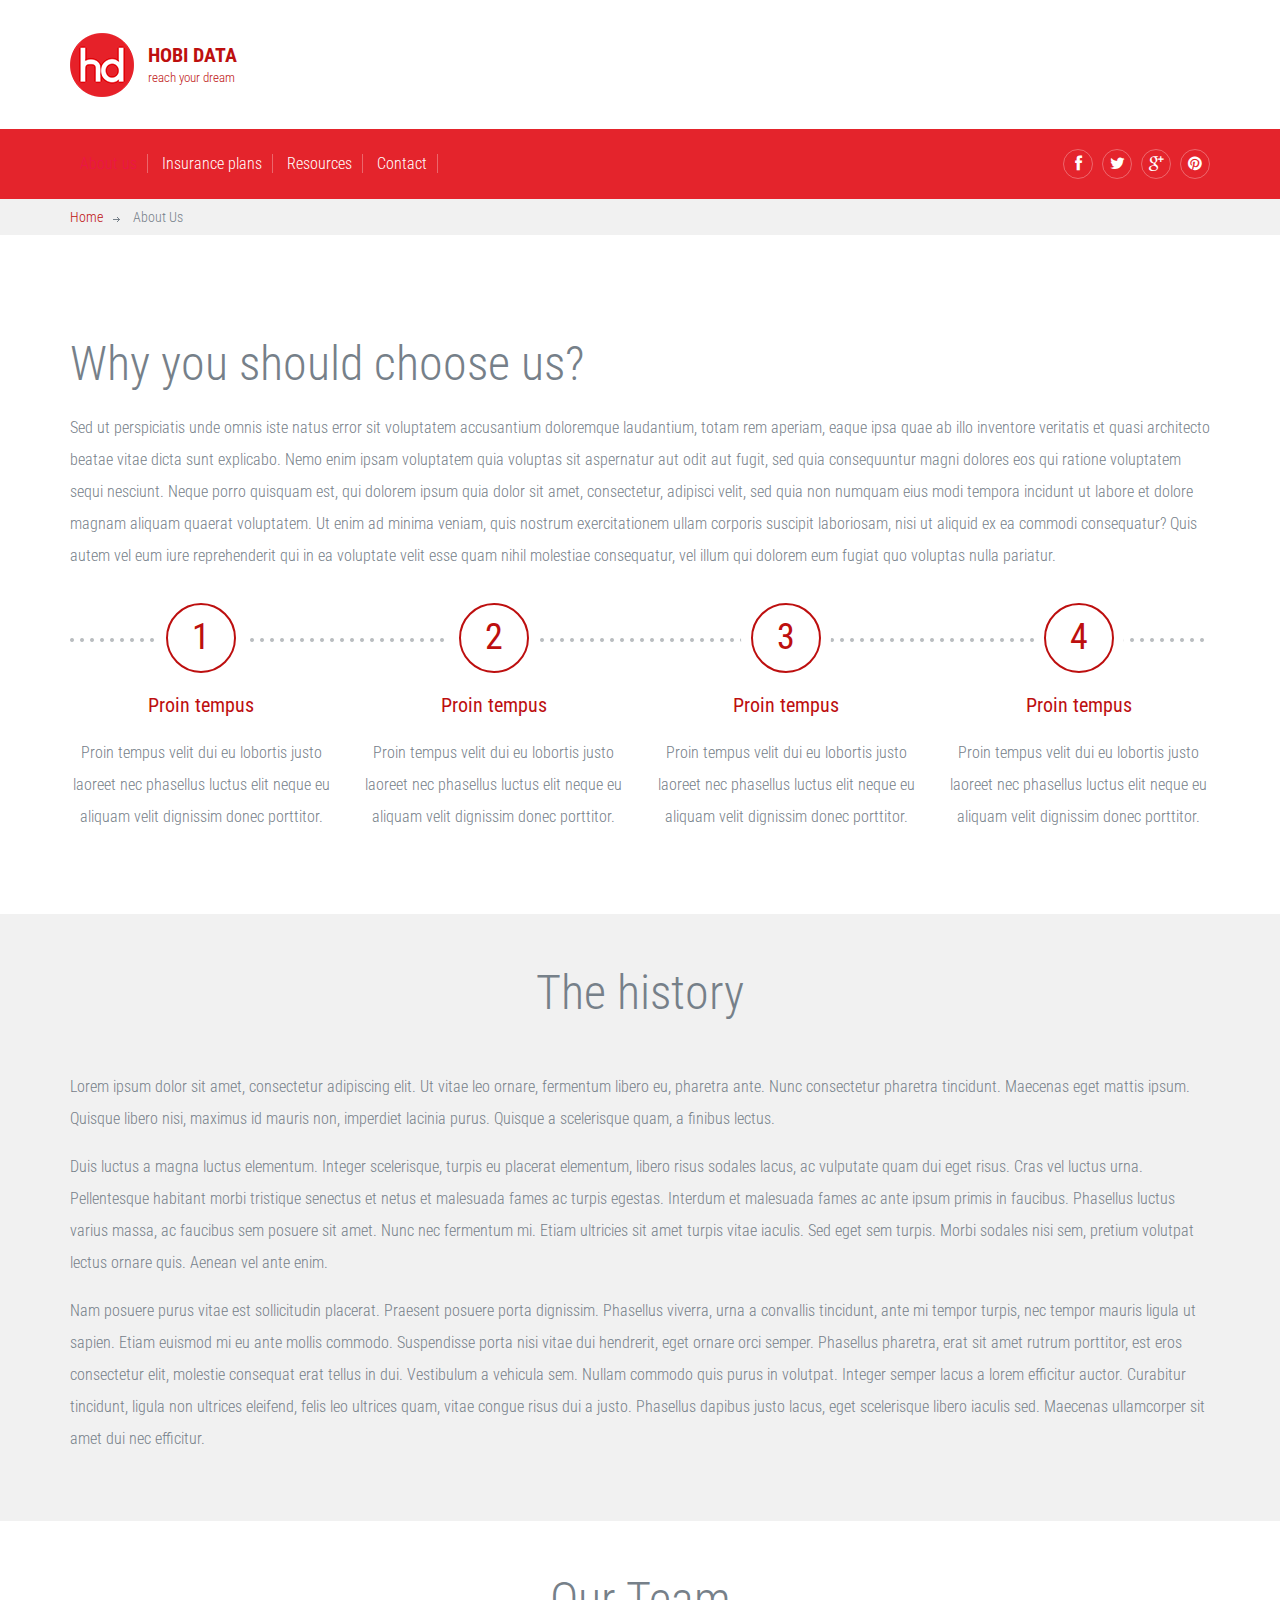
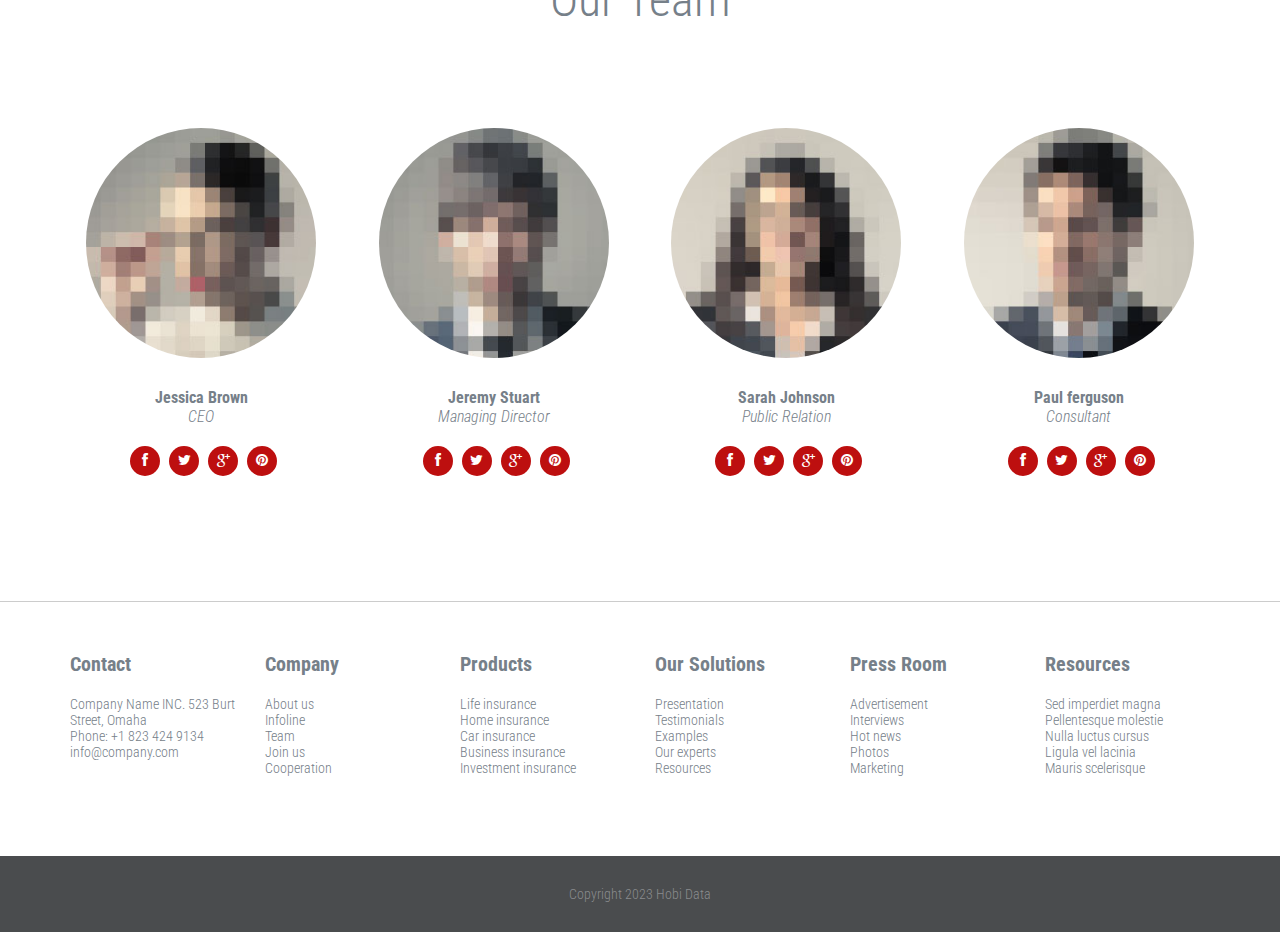
==== about.html @ a6afeb2b "Add files via upload" ====
<!DOCTYPE html>
<html lang="en">
	<head>
		<meta charset="UTF-8">
		<meta http-equiv="X-UA-Compatible" content="IE=edge">
		<meta name="viewport" content="width=device-width, initial-scale=1.0,maximum-scale=1">
		
		<title>Hobi Data | About Us</title>

		<!-- Loading third party fonts -->
		<link href="http://fonts.googleapis.com/css?family=Roboto+Condensed:300,400,700|" rel="stylesheet" type="text/css">
		<link href="fonts/font-awesome.min.css" rel="stylesheet" type="text/css">
		<link href="fonts/lineo-icon/style.css" rel="stylesheet" type="text/css">

		<!-- Loading main css file -->
		<link rel="stylesheet" href="style.css">
		
		<!--[if lt IE 9]>
		<script src="js/ie-support/html5.js"></script>
		<script src="js/ie-support/respond.js"></script>
		<![endif]-->

	</head>


	<body>
		
		<div id="site-content">
			<header class="site-header">
				<div class="top-header">
					<div class="container">
						<a href="index.html" id="branding">
							<img src="images/logo.png" alt="Company Name" class="logo">
							<div class="logo-text">
								<h1 class="site-title">HOBI DATA</h1>
								<small class="description">reach your dream</small>
							</div>
						</a> <!-- #branding -->
					
						<!-- <div class="right-section pull-right">
							<a href="#" class="phone"><img src="images/icon-phone.png" class="icon">+1 823 424 9134</a>
					
							<form action="#" class="search-form">
								<input type="text" placeholder="Search...">
								<button type="submit"><img src="images/icon-search.png" alt=""></button>
							</form>
						</div> -->
					</div> <!-- .container -->
				</div> <!-- .top-header -->

				
				<div class="bottom-header">
					<div class="container">
						<div class="main-navigation">
							<button type="button" class="menu-toggle"><i class="fa fa-bars"></i></button>
							<ul class="menu">
								<li class="menu-item current-menu-item"><a href="about.html">About us</a></li>
								<li class="menu-item"><a href="insurance.html">Insurance plans</a></li>
								<li class="menu-item"><a href="resource.html">Resources</a></li>
								<li class="menu-item"><a href="contact.html">Contact</a></li>
							</ul> <!-- .menu -->
						</div> <!-- .main-navigation -->
						
						<div class="social-links">
							<a href="#"><i class="fa fa-facebook"></i></a>
							<a href="#"><i class="fa fa-twitter"></i></a>
							<a href="#"><i class="fa fa-google-plus"></i></a>
							<a href="#"><i class="fa fa-pinterest"></i></a>
						</div>
						
						<div class="mobile-navigation"></div>
					</div>
				</div>
				
			</header> <!-- .site-header -->


			<main class="main-content">
				<div class="breadcrumbs">
					<div class="container">
						<a href="index.html">Home</a>
						<span>About Us</span>
					</div>
				</div>

				<div class="page">
					<div class="fullwidth-block">
						<div class="container">
							<h1 class="entry-title">Why you should choose us?</h1>
							<p>Sed ut perspiciatis unde omnis iste natus error sit voluptatem accusantium doloremque laudantium, totam rem aperiam, eaque ipsa quae ab illo inventore veritatis et quasi architecto beatae vitae dicta sunt explicabo. Nemo enim ipsam voluptatem quia voluptas sit aspernatur aut odit aut fugit, sed quia consequuntur magni dolores eos qui ratione voluptatem sequi nesciunt. Neque porro quisquam est, qui dolorem ipsum quia dolor sit amet, consectetur, adipisci velit, sed quia non numquam eius modi tempora incidunt ut labore et dolore magnam aliquam quaerat voluptatem. Ut enim ad minima veniam, quis nostrum exercitationem ullam corporis suscipit laboriosam, nisi ut aliquid ex ea commodi consequatur? Quis autem vel eum iure reprehenderit qui in ea voluptate velit esse quam nihil molestiae consequatur, vel illum qui dolorem eum fugiat quo voluptas nulla pariatur.</p>
							
							<div class="features">
								<div class="feature-numbered">
									<div class="num">1</div>
									<h2 class="feature-title">Proin tempus</h2>
									<p> Proin tempus velit dui eu lobortis justo laoreet nec phasellus luctus elit neque eu aliquam velit dignissim donec porttitor.</p>
								</div>
								<div class="feature-numbered">
									<div class="num">2</div>
									<h2 class="feature-title">Proin tempus</h2>
									<p> Proin tempus velit dui eu lobortis justo laoreet nec phasellus luctus elit neque eu aliquam velit dignissim donec porttitor.</p>
								</div>
								<div class="feature-numbered">
									<div class="num">3</div>
									<h2 class="feature-title">Proin tempus</h2>
									<p> Proin tempus velit dui eu lobortis justo laoreet nec phasellus luctus elit neque eu aliquam velit dignissim donec porttitor.</p>
								</div>
								<div class="feature-numbered">
									<div class="num">4</div>
									<h2 class="feature-title">Proin tempus</h2>
									<p> Proin tempus velit dui eu lobortis justo laoreet nec phasellus luctus elit neque eu aliquam velit dignissim donec porttitor.</p>
								</div>
							</div>
						</div> <!-- .container -->
					</div> <!-- .fullwidth-block -->

					<div class="fullwidth-block" data-bg-color="#f1f1f1">
						<div class="container">
							<h2 class="section-title">The history</h2>
							<p>Lorem ipsum dolor sit amet, consectetur adipiscing elit. Ut vitae leo ornare, fermentum libero eu, pharetra ante. Nunc consectetur pharetra tincidunt. Maecenas eget mattis ipsum. Quisque libero nisi, maximus id mauris non, imperdiet lacinia purus. Quisque a scelerisque quam, a finibus lectus.</p> 

							<p>Duis luctus a magna luctus elementum. Integer scelerisque, turpis eu placerat elementum, libero risus sodales lacus, ac vulputate quam dui eget risus. Cras vel luctus urna. Pellentesque habitant morbi tristique senectus et netus et malesuada fames ac turpis egestas. Interdum et malesuada fames ac ante ipsum primis in faucibus. Phasellus luctus varius massa, ac faucibus sem posuere sit amet. Nunc nec fermentum mi. Etiam ultricies sit amet turpis vitae iaculis. Sed eget sem turpis. Morbi sodales nisi sem, pretium volutpat lectus ornare quis. Aenean vel ante enim.</p>

							<p>Nam posuere purus vitae est sollicitudin placerat. Praesent posuere porta dignissim. Phasellus viverra, urna a convallis tincidunt, ante mi tempor turpis, nec tempor mauris ligula ut sapien. Etiam euismod mi eu ante mollis commodo. Suspendisse porta nisi vitae dui hendrerit, eget ornare orci semper. Phasellus pharetra, erat sit amet rutrum porttitor, est eros consectetur elit, molestie consequat erat tellus in dui. Vestibulum a vehicula sem. Nullam commodo quis purus in volutpat. Integer semper lacus a lorem efficitur auctor. Curabitur tincidunt, ligula non ultrices eleifend, felis leo ultrices quam, vitae congue risus dui a justo. Phasellus dapibus justo lacus, eget scelerisque libero iaculis sed. Maecenas ullamcorper sit amet dui nec efficitur.</p>
						</div> <!-- .container -->
					</div> <!-- .fullwidth-block -->

					<div class="fullwidth-block">
						<div class="container">
							<h2 class="section-title">Our Team</h2>

							<div class="row">
								<div class="col-xs-12 col-sm-6 col-md-3">
									<div class="team">
										<figure class="team-image"><img src="dummy/team-1.jpg" alt=""></figure>
										<h2 class="team-name">Jessica Brown</h2>
										<small class="team-title">CEO</small>
										<div class="social-links">
											<a href="#"><i class="fa fa-facebook"></i></a>
											<a href="#"><i class="fa fa-twitter"></i></a>
											<a href="#"><i class="fa fa-google-plus"></i></a>
											<a href="#"><i class="fa fa-pinterest"></i></a>
										</div>
									</div> <!-- .team -->
								</div> <!-- .col-md-3 -->
								<div class="col-xs-12 col-sm-6 col-md-3">
									<div class="team">
										<figure class="team-image"><img src="dummy/team-2.jpg" alt=""></figure>
										<h2 class="team-name">Jeremy Stuart</h2>
										<small class="team-title">Managing Director</small>
										<div class="social-links">
											<a href="#"><i class="fa fa-facebook"></i></a>
											<a href="#"><i class="fa fa-twitter"></i></a>
											<a href="#"><i class="fa fa-google-plus"></i></a>
											<a href="#"><i class="fa fa-pinterest"></i></a>
										</div>
									</div> <!-- .team -->
								</div> <!-- .col-md-3 -->
								<div class="col-xs-12 col-sm-6 col-md-3">
									<div class="team">
										<figure class="team-image"><img src="dummy/team-3.jpg" alt=""></figure>
										<h2 class="team-name">Sarah Johnson</h2>
										<small class="team-title">Public Relation</small>
										<div class="social-links">
											<a href="#"><i class="fa fa-facebook"></i></a>
											<a href="#"><i class="fa fa-twitter"></i></a>
											<a href="#"><i class="fa fa-google-plus"></i></a>
											<a href="#"><i class="fa fa-pinterest"></i></a>
										</div>
									</div> <!-- .team -->
								</div> <!-- .col-md-3 -->
								<div class="col-xs-12 col-sm-6 col-md-3">
									<div class="team">
										<figure class="team-image"><img src="dummy/team-4.jpg" alt=""></figure>
										<h2 class="team-name">Paul ferguson</h2>
										<small class="team-title">Consultant</small>
										<div class="social-links">
											<a href="#"><i class="fa fa-facebook"></i></a>
											<a href="#"><i class="fa fa-twitter"></i></a>
											<a href="#"><i class="fa fa-google-plus"></i></a>
											<a href="#"><i class="fa fa-pinterest"></i></a>
										</div>
									</div> <!-- .team -->
								</div> <!-- .col-md-3 -->
							</div> <!-- .row -->
						</div> <!-- .container -->
					</div> <!-- .fullwidth-block -->
				</div> <!-- .page -->
			</main>

			<div class="site-footer">
				<div class="widget-area">
					<div class="container">
						<div class="row">
							<div class="col-xs-12 col-sm-4 col-md-2">
								<div class="widget">
									<h3 class="widget-title">Contact</h3>
									<address> Company Name INC. 523 Burt Street, Omaha
									</address>
									<a href="#">Phone: +1 823 424 9134</a>
									<a href="mailto:info@company.com">info@company.com</a>
								</div>
							</div>
							<div class="col-xs-12 col-sm-4 col-md-2">
								<div class="widget">
									<h3 class="widget-title">Company</h3>
									<ul class="no-bullet">
										<li><a href="#">About us</a></li>
										<li><a href="#">Infoline</a></li>
										<li><a href="#">Team</a></li>
										<li><a href="#">Join us</a></li>
										<li><a href="#">Cooperation</a></li>
									</ul>
								</div>
							</div>
							<div class="col-xs-12 col-sm-4 col-md-2">
								<div class="widget">
									<h3 class="widget-title">Products</h3>
									<ul class="no-bullet">
										<li><a href="#">Life insurance</a></li>
										<li><a href="#">Home insurance</a></li>
										<li><a href="#">Car insurance</a></li>
										<li><a href="#">Business insurance</a></li>
										<li><a href="#">Investment insurance</a></li>
									</ul>
								</div>
							</div>
							<div class="col-xs-12 col-sm-4 col-md-2">
								<div class="widget">
									<h3 class="widget-title">Our Solutions</h3>
									<ul class="no-bullet">
										<li><a href="#">Presentation</a></li>
										<li><a href="#">Testimonials</a></li>
										<li><a href="#">Examples</a></li>
										<li><a href="#">Our experts</a></li>
										<li><a href="#">Resources</a></li>
									</ul>
								</div>
							</div>
							<div class="col-xs-12 col-sm-4 col-md-2">
								<div class="widget">
									<h3 class="widget-title">Press Room</h3>
									<ul class="no-bullet">
									<li><a href="#">Advertisement</a></li>
									<li><a href="#">Interviews</a></li>
									<li><a href="#">Hot news</a></li>
									<li><a href="#">Photos</a></li>
									<li><a href="#">Marketing</a></li>
									</ul>
								</div>
							</div>
							<div class="col-xs-12 col-sm-4 col-md-2">
								<div class="widget">
									<h3 class="widget-title">Resources</h3>
									<ul class="no-bullet">
										<li><a href="#">Sed imperdiet magna</a></li>
										<li><a href="#">Pellentesque molestie</a></li>
										<li><a href="#">Nulla luctus cursus</a></li>
										<li><a href="#">Ligula vel lacinia</a></li>
										<li><a href="#">Mauris scelerisque</a></li>
									</ul>
								</div>
							</div>
						</div>
					</div>
				</div>

				<div class="bottom-footer">
					<div class="container">
						<!-- <nav class="footer-navigation">
							<a href="#">Home</a>
							<a href="#">About us</a>
							<a href="#">Insurance plans</a>
							<a href="#">Resources</a>
							<a href="#">Contact</a>
						</nav> -->

						<div class="colophon">Copyright 2023 Hobi Data</div>
					</div>
				</div>
			</div>
		</div>

		<script src="js/jquery-1.11.1.min.js"></script>
		<script src="js/plugins.js"></script>
		<script src="js/app.js"></script>
		
	</body>

</html>
---- fonts/lineo-icon/style.css ----
@font-face {
	font-family: 'icomoon';
	src:url('fonts/icomoon.eot?-vfo8zz');
	src:url('fonts/icomoon.eot?#iefix-vfo8zz') format('embedded-opentype'),
		url('fonts/icomoon.woff?-vfo8zz') format('woff'),
		url('fonts/icomoon.ttf?-vfo8zz') format('truetype'),
		url('fonts/icomoon.svg?-vfo8zz#icomoon') format('svg');
	font-weight: normal;
	font-style: normal;
}

[class^="icon-"], [class*=" icon-"] {
	font-family: 'icomoon';
	speak: none;
	font-style: normal;
	font-weight: normal;
	font-variant: normal;
	text-transform: none;
	line-height: 1;

	/* Better Font Rendering =========== */
	-webkit-font-smoothing: antialiased;
	-moz-osx-font-smoothing: grayscale;
}

.icon-sunshine:before {
	content: "\e65b";
}
.icon-man-globe:before {
	content: "\e67a";
}
.icon-pool:before {
	content: "\e68d";
}
.icon-trailer:before {
	content: "\e692";
}
.icon-man-time:before {
	content: "\e696";
}
.icon-knight:before {
	content: "\e697";
}
.icon-ice-cream:before {
	content: "\e698";
}
.icon-lemon-glass-2:before {
	content: "\e699";
}
.icon-kite:before {
	content: "\e69a";
}
.icon-maze:before {
	content: "\e69c";
}
.icon-search-building:before {
	content: "\e69d";
}
.icon-light-bulb:before {
	content: "\e69e";
}
.icon-lounge-chair:before {
	content: "\e69f";
}
.icon-handshake:before {
	content: "\e6a0";
}
.icon-fish:before {
	content: "\e6a2";
}
.icon-document-check:before {
	content: "\e6a3";
}
.icon-washing-machine:before {
	content: "\e6a4";
}
.icon-shopping-bags:before {
	content: "\e6a5";
}
.icon-luggage:before {
	content: "\e6a6";
}
.icon-mobile-check:before {
	content: "\e6a7";
}
.icon-man-expand:before {
	content: "\e6a8";
}
.icon-wifi:before {
	content: "\e6a9";
}
.icon-towel:before {
	content: "\e6aa";
}
.icon-desert:before {
	content: "\e6ab";
}
.icon-target:before {
	content: "\e6ac";
}
.icon-bar-chart-up:before {
	content: "\e6af";
}
.icon-sofa:before {
	content: "\e6b0";
}
.icon-morning-flight:before {
	content: "\e6b1";
}
.icon-bar-chart-down:before {
	content: "\e6b2";
}
.icon-man-circle:before {
	content: "\e6b3";
}
.icon-24-hours:before {
	content: "\e6b4";
}
.icon-phone:before {
	content: "\e6b5";
}
.icon-glasses:before {
	content: "\e6b6";
}
.icon-ideas:before {
	content: "\e6b7";
}
.icon-driving-sun:before {
	content: "\e6ba";
}
.icon-mind-gears:before {
	content: "\e6bb";
}
.icon-cart-trolley:before {
	content: "\e6bc";
}
.icon-cup-sun:before {
	content: "\e6bd";
}
.icon-globe:before {
	content: "\e6be";
}
.icon-sun:before {
	content: "\e6bf";
}
.icon-mind-idea:before {
	content: "\e6c0";
}
.icon-map:before {
	content: "\e6c1";
}
.icon-mind-question:before {
	content: "\e6c2";
}
.icon-mini-fan:before {
	content: "\e6c3";
}
.icon-man-structure:before {
	content: "\e6c4";
}
.icon-server-pencil:before {
	content: "\e6c5";
}
.icon-post-card:before {
	content: "\e6c6";
}
.icon-server-search:before {
	content: "\e6c7";
}
.icon-ball:before {
	content: "\e6c8";
}
.icon-peoples:before {
	content: "\e6c9";
}
.icon-team:before {
	content: "\e6ca";
}
.icon-server-add:before {
	content: "\e6cb";
}
.icon-duck:before {
	content: "\e6cc";
}
.icon-server-lock:before {
	content: "\e6cd";
}
.icon-minibus:before {
	content: "\e6ce";
}
.icon-pie-chart-screen:before {
	content: "\e6cf";
}
.icon-graph-up-screen:before {
	content: "\e6d0";
}
.icon-expand:before {
	content: "\e6d1";
}
.icon-tend:before {
	content: "\e6d2";
}
.icon-shrink:before {
	content: "\e6d3";
}
.icon-man-chart:before {
	content: "\e6d4";
}
.icon-arrow-target:before {
	content: "\e6d6";
}
.icon-hat:before {
	content: "\e6d7";
}
.icon-signal-tower:before {
	content: "\e6d8";
}
.icon-bag:before {
	content: "\e6d9";
}
.icon-download:before {
	content: "\e6da";
}
.icon-document-person:before {
	content: "\e6db";
}
.icon-upload:before {
	content: "\e6dc";
}
.icon-pyramid:before {
	content: "\e6dd";
}
.icon-sandal:before {
	content: "\e6de";
}
.icon-lock:before {
	content: "\e6df";
}
.icon-starfish:before {
	content: "\e6e0";
}
.icon-search-people:before {
	content: "\e6e1";
}
.icon-mini-island:before {
	content: "\e6e2";
}
.icon-strategy:before {
	content: "\e6e3";
}
.icon-unlock:before {
	content: "\e6e4";
}
.icon-flower:before {
	content: "\e6e5";
}
.icon-key:before {
	content: "\e6e6";
}
.icon-man-idea:before {
	content: "\e6e7";
}
.icon-clipboard-check:before {
	content: "\e6e8";
}
.icon-boat:before {
	content: "\e6e9";
}
.icon-customer-service:before {
	content: "\e6ea";
}
.icon-clamp:before {
	content: "\e6eb";
}
.icon-coconut-drink:before {
	content: "\e6ec";
}
.icon-glyph-246:before {
	content: "\e6ed";
}
.icon-anchor:before {
	content: "\e6ee";
}
.icon-box-search:before {
	content: "\e6ef";
}
.icon-box-time:before {
	content: "\e6f0";
}
.icon-boat-2:before {
	content: "\e6f1";
}
.icon-box-check:before {
	content: "\e6f2";
}
.icon-jetsky:before {
	content: "\e6f3";
}
.icon-recycle:before {
	content: "\e6f5";
}
.icon-broken-glass:before {
	content: "\e6f6";
}
.icon-shuttlecock:before {
	content: "\e6f7";
}
.icon-flight-calendar:before {
	content: "\e6f8";
}
.icon-flight-tickets:before {
	content: "\e6fa";
}
.icon-map-alt:before {
	content: "\e6fb";
}
.icon-crab:before {
	content: "\e6fc";
}
.icon-box-trolley:before {
	content: "\e6fd";
}
.icon-airboat:before {
	content: "\e6fe";
}
.icon-box:before {
	content: "\e6ff";
}
.icon-pant:before {
	content: "\e700";
}
.icon-send-receive:before {
	content: "\e702";
}
.icon-bikini:before {
	content: "\e703";
}
.icon-glyph-270:before {
	content: "\e704";
}
.icon-credit-card-lock:before {
	content: "\e600";
}
.icon-money-debit:before {
	content: "\e601";
}
.icon-like:before {
	content: "\e602";
}
.icon-credit-card-hand:before {
	content: "\e603";
}
.icon-beer:before {
	content: "\e604";
}
.icon-cake:before {
	content: "\e605";
}
.icon-iron:before {
	content: "\e606";
}
.icon-heartbeat:before {
	content: "\e607";
}
.icon-home:before {
	content: "\e608";
}
.icon-camera:before {
	content: "\e609";
}
.icon-camera-2:before {
	content: "\e60a";
}
.icon-qrcode:before {
	content: "\e60b";
}
.icon-cash-machine:before {
	content: "\e60c";
}
.icon-cards:before {
	content: "\e60d";
}
.icon-bell:before {
	content: "\e60e";
}
.icon-chair:before {
	content: "\e60f";
}
.icon-cup:before {
	content: "\e610";
}
.icon-heart-happy:before {
	content: "\e611";
}
.icon-flag:before {
	content: "\e612";
}
.icon-toaster:before {
	content: "\e613";
}
.icon-heart-sad:before {
	content: "\e614";
}
.icon-money-mind:before {
	content: "\e615";
}
.icon-cart:before {
	content: "\e616";
}
.icon-camera-3:before {
	content: "\e617";
}
.icon-dog:before {
	content: "\e618";
}
.icon-eggs:before {
	content: "\e619";
}
.icon-lemon-glass:before {
	content: "\e61a";
}
.icon-hour-glass:before {
	content: "\e61b";
}
.icon-tree-diagram:before {
	content: "\e61c";
}
.icon-hammer:before {
	content: "\e61d";
}
.icon-umbrella:before {
	content: "\e61e";
}
.icon-camcoder:before {
	content: "\e61f";
}
.icon-weigher:before {
	content: "\e620";
}
.icon-kettle:before {
	content: "\e621";
}
.icon-data-search:before {
	content: "\e622";
}
.icon-key-card:before {
	content: "\e623";
}
.icon-badge:before {
	content: "\e624";
}
.icon-hot-coffe:before {
	content: "\e625";
}
.icon-nurse:before {
	content: "\e626";
}
.icon-heart:before {
	content: "\e627";
}
.icon-diamond:before {
	content: "\e628";
}
.icon-taxi:before {
	content: "\e629";
}
.icon-heart-plus:before {
	content: "\e62a";
}
.icon-cart-button:before {
	content: "\e62b";
}
.icon-bear:before {
	content: "\e62c";
}
.icon-teapot:before {
	content: "\e62d";
}
.icon-hot-tea:before {
	content: "\e62e";
}
.icon-mail-send:before {
	content: "\e62f";
}
.icon-rx:before {
	content: "\e630";
}
.icon-polaroid:before {
	content: "\e631";
}
.icon-fan:before {
	content: "\e632";
}
.icon-stopwatch:before {
	content: "\e633";
}
.icon-heart-minus:before {
	content: "\e634";
}
.icon-walkman:before {
	content: "\e635";
}
.icon-piggybank:before {
	content: "\e636";
}
.icon-binocular:before {
	content: "\e637";
}
.icon-hotel:before {
	content: "\e638";
}
.icon-cup-2:before {
	content: "\e639";
}
.icon-bacon:before {
	content: "\e63a";
}
.icon-buffalo:before {
	content: "\e63b";
}
.icon-money-man:before {
	content: "\e63c";
}
.icon-film-roll:before {
	content: "\e63d";
}
.icon-pie-chart:before {
	content: "\e63e";
}
.icon-sale-tag:before {
	content: "\e63f";
}
.icon-plane:before {
	content: "\e640";
}
.icon-folder-plus:before {
	content: "\e641";
}
.icon-glass:before {
	content: "\e642";
}
.icon-chocolate:before {
	content: "\e643";
}
.icon-plus:before {
	content: "\e644";
}
.icon-thunder:before {
	content: "\e645";
}
.icon-speaker:before {
	content: "\e646";
}
.icon-graph-raise:before {
	content: "\e647";
}
.icon-gold:before {
	content: "\e648";
}
.icon-mic:before {
	content: "\e649";
}
.icon-price-tag:before {
	content: "\e64a";
}
.icon-food-serve:before {
	content: "\e64b";
}
.icon-wine-glass:before {
	content: "\e64c";
}
.icon-cupcake:before {
	content: "\e64d";
}
.icon-ribbon:before {
	content: "\e64e";
}
.icon-folder-minus:before {
	content: "\e64f";
}
.icon-open-label:before {
	content: "\e650";
}
.icon-film-strip:before {
	content: "\e651";
}
.icon-graph-decline:before {
	content: "\e652";
}
.icon-folder:before {
	content: "\e653";
}
.icon-calculator:before {
	content: "\e654";
}
.icon-park-sign:before {
	content: "\e655";
}
.icon-glass-2:before {
	content: "\e656";
}
.icon-phone-24:before {
	content: "\e657";
}
.icon-wheat:before {
	content: "\e658";
}
.icon-mute:before {
	content: "\e659";
}
.icon-glass-3:before {
	content: "\e65a";
}
.icon-cassete:before {
	content: "\e65c";
}
.icon-window:before {
	content: "\e65d";
}
.icon-money:before {
	content: "\e65e";
}
.icon-chef-hat:before {
	content: "\e65f";
}
.icon-drawer:before {
	content: "\e660";
}
.icon-oil-bottle:before {
	content: "\e661";
}
.icon-pill-ban:before {
	content: "\e662";
}
.icon-money-2:before {
	content: "\e663";
}
.icon-cpu:before {
	content: "\e664";
}
.icon-blog:before {
	content: "\e665";
}
.icon-wallet:before {
	content: "\e666";
}
.icon-fridge:before {
	content: "\e667";
}
.icon-money-phone:before {
	content: "\e668";
}
.icon-bank:before {
	content: "\e669";
}
.icon-watermelon:before {
	content: "\e66a";
}
.icon-ice-bucket:before {
	content: "\e66b";
}
.icon-bandage:before {
	content: "\e66c";
}
.icon-hanger:before {
	content: "\e66d";
}
.icon-leaf:before {
	content: "\e66e";
}
.icon-car:before {
	content: "\e66f";
}
.icon-money-globe:before {
	content: "\e670";
}
.icon-alarm:before {
	content: "\e671";
}
.icon-wine-glass-2:before {
	content: "\e672";
}
.icon-plant:before {
	content: "\e673";
}
.icon-projector-screen:before {
	content: "\e674";
}
.icon-chocolate-bar:before {
	content: "\e675";
}
.icon-phone-raise:before {
	content: "\e676";
}
.icon-compass:before {
	content: "\e677";
}
.icon-money-shield:before {
	content: "\e678";
}
.icon-headphone:before {
	content: "\e679";
}
.icon-gear:before {
	content: "\e67b";
}
.icon-luggage-trolley:before {
	content: "\e67c";
}
.icon-safes:before {
	content: "\e67d";
}
.icon-phone-call:before {
	content: "\e67e";
}
.icon-teapot-2:before {
	content: "\e67f";
}
.icon-honey-jar:before {
	content: "\e680";
}
.icon-clipboard:before {
	content: "\e681";
}
.icon-phone-plus:before {
	content: "\e682";
}
.icon-money-document:before {
	content: "\e683";
}
.icon-zoom-in:before {
	content: "\e684";
}
.icon-cut:before {
	content: "\e685";
}
.icon-debit-machine:before {
	content: "\e686";
}
.icon-shirt:before {
	content: "\e687";
}
.icon-bell-2:before {
	content: "\e688";
}
.icon-bowl:before {
	content: "\e689";
}
.icon-webcam:before {
	content: "\e68a";
}
.icon-wine:before {
	content: "\e68b";
}
.icon-water-drops:before {
	content: "\e68c";
}
.icon-abacus:before {
	content: "\e68e";
}
.icon-cheque:before {
	content: "\e68f";
}
.icon-elevator:before {
	content: "\e690";
}
.icon-glass-4:before {
	content: "\e691";
}
.icon-plane-globe:before {
	content: "\e693";
}
.icon-cheese:before {
	content: "\e694";
}
.icon-zoom-out:before {
	content: "\e695";
}
---- style.css ----
/*!
 * Project_Name: Themezy Insurance Template
 * Author: Themezy
 * Email: info@themezy.com
 * URL: http://themezy.com
 */
/*=========================================== 
 * Importing CSS Libraries
 *===========================================*/
article,
aside,
details,
figcaption,
figure,
footer,
header,
hgroup,
nav,
section,
summary {
  display: block; }

audio,
canvas,
video {
  display: inline-block; }

audio:not([controls]) {
  display: none;
  height: 0; }

[hidden], template {
  display: none; }

html {
  background: #fff;
  color: #000;
  -webkit-text-size-adjust: 100%;
  -ms-text-size-adjust: 100%; }

html,
button,
input,
select,
textarea {
  font-family: sans-serif; }

body {
  margin: 0; }

a {
  background: transparent; }
  a:focus {
    outline: thin dotted; }
  a:hover, a:active {
    outline: 0; }

h1 {
  font-size: 2em;
  margin: 0.67em 0; }

h2 {
  font-size: 1.5em;
  margin: 0.83em 0; }

h3 {
  font-size: 1.17em;
  margin: 1em 0; }

h4 {
  font-size: 1em;
  margin: 1.33em 0; }

h5 {
  font-size: 0.83em;
  margin: 1.67em 0; }

h6 {
  font-size: 0.75em;
  margin: 2.33em 0; }

abbr[title] {
  border-bottom: 1px dotted; }

b,
strong {
  font-weight: bold; }

dfn {
  font-style: italic; }

mark {
  background: #ff0;
  color: #000; }

code,
kbd,
pre,
samp {
  font-family: monospace, serif;
  font-size: 1em; }

pre {
  white-space: pre;
  white-space: pre-wrap;
  word-wrap: break-word; }

q {
  quotes: "\201C" "\201D" "\2018" "\2019"; }

q:before,
q:after {
  content: '';
  content: none; }

small {
  font-size: 80%; }

sub,
sup {
  font-size: 75%;
  line-height: 0;
  position: relative;
  vertical-align: baseline; }

sup {
  top: -0.5em; }

sub {
  bottom: -0.25em; }

img {
  border: 0; }

svg:not(:root) {
  overflow: hidden; }

figure {
  margin: 0; }

fieldset {
  border: 1px solid #c0c0c0;
  margin: 0 2px;
  padding: 0.35em 0.625em 0.75em; }

legend {
  border: 0;
  padding: 0;
  white-space: normal; }

button,
input,
select,
textarea {
  font-family: inherit;
  font-size: 100%;
  margin: 0;
  vertical-align: baseline; }

button,
input {
  line-height: normal; }

button,
select {
  text-transform: none; }

button,
html input[type="button"],
input[type="reset"],
input[type="submit"] {
  -webkit-appearance: button;
  cursor: pointer; }

button[disabled],
input[disabled] {
  cursor: default; }

input[type="checkbox"],
input[type="radio"] {
  -moz-box-sizing: border-box;
       box-sizing: border-box;
  padding: 0; }

input[type="search"] {
  -webkit-appearance: textfield;
  -moz-box-sizing: content-box;
  box-sizing: content-box; }

input[type="search"]::-webkit-search-cancel-button,
input[type="search"]::-webkit-search-decoration {
  -webkit-appearance: none; }

button::-moz-focus-inner, input::-moz-focus-inner {
  border: 0;
  padding: 0; }

textarea {
  overflow: auto;
  vertical-align: top; }

table {
  border-collapse: collapse;
  border-spacing: 0; }

*, *:before, *:after {
  -moz-box-sizing: border-box;
       box-sizing: border-box; }

/*
 * Global Styles
 */
body {
  color: #768089;
  font-family: "Roboto Condensed", "Open Sans", sans-serif;
  font-size: 16px;
  font-weight: 300;
  line-height: normal; }

h1, h2, h3, h4, h5, h6 {
  font-weight: 700;
  margin: 0 0 20px; }

hr {
  border: none;
  border-bottom: 1px solid #777; }

ul, ol {
  margin: 0;
  padding-left: 0; }

a {
  text-decoration: none;
  color: #bd0f0f; }

address {
  font-style: normal; }

p {
  margin-top: 0; }

form input, form textarea, form select {
  outline: none;
  border: 1px solid #ccc;
  padding: 10px;
  border-radius: 5px;
  box-shadow: inset 0 1px 1px rgba(0, 0, 0, 0.1); }
form select {
  -webkit-appearance: none;
  -moz-appearance: none;
  appearance: none; }
form textarea {
  resize: vertical; }

/*
 * Reusable Components Style
 */
.button, form input[type="submit"], form button, form input[type="reset"] {
  border: none;
  color: white;
  background: #bd0f0f;
  padding: 10px;
  border-radius: 3px;
  display: inline-block;
  -webkit-transition: .3s ease;
          transition: .3s ease; }
  .button:hover, form input[type="submit"]:hover, form button:hover, form input[type="reset"]:hover, .button:focus, form input[type="submit"]:focus, form button:focus, form input[type="reset"]:focus {
    background: #ec1313; }

.map {
  min-height: 450px; }

.container {
  margin-right: auto;
  margin-left: auto;
  padding-left: 15px;
  padding-right: 15px;
  *zoom: 1; }
  .container:after {
    content: " ";
    clear: both;
    display: block;
    overflow: hidden;
    height: 0; }
  @media (min-width: 768px) {
    .container {
      width: 750px; } }
  @media (min-width: 992px) {
    .container {
      width: 970px; } }
  @media (min-width: 1200px) {
    .container {
      width: 1170px; } }

.container-fluid {
  margin-right: auto;
  margin-left: auto;
  padding-left: 15px;
  padding-right: 15px;
  *zoom: 1; }
  .container-fluid:after {
    content: " ";
    clear: both;
    display: block;
    overflow: hidden;
    height: 0; }

.row {
  margin-left: -15px;
  margin-right: -15px;
  *zoom: 1; }
  .row:after {
    content: " ";
    clear: both;
    display: block;
    overflow: hidden;
    height: 0; }

.col-xs-1, .col-sm-1, .col-md-1, .col-lg-1, .col-xs-2, .col-sm-2, .col-md-2, .col-lg-2, .col-xs-3, .col-sm-3, .col-md-3, .col-lg-3, .col-xs-4, .col-sm-4, .col-md-4, .col-lg-4, .col-xs-5, .col-sm-5, .col-md-5, .col-lg-5, .col-xs-6, .col-sm-6, .col-md-6, .col-lg-6, .col-xs-7, .col-sm-7, .col-md-7, .col-lg-7, .col-xs-8, .col-sm-8, .col-md-8, .col-lg-8, .col-xs-9, .col-sm-9, .col-md-9, .col-lg-9, .col-xs-10, .col-sm-10, .col-md-10, .col-lg-10, .col-xs-11, .col-sm-11, .col-md-11, .col-lg-11, .col-xs-12, .col-sm-12, .col-md-12, .col-lg-12 {
  position: relative;
  min-height: 1px;
  padding-left: 15px;
  padding-right: 15px; }

.col-xs-1, .col-xs-2, .col-xs-3, .col-xs-4, .col-xs-5, .col-xs-6, .col-xs-7, .col-xs-8, .col-xs-9, .col-xs-10, .col-xs-11, .col-xs-12 {
  float: left; }

.col-xs-1 {
  width: 8.3333333333%; }

.col-xs-2 {
  width: 16.6666666667%; }

.col-xs-3 {
  width: 25%; }

.col-xs-4 {
  width: 33.3333333333%; }

.col-xs-5 {
  width: 41.6666666667%; }

.col-xs-6 {
  width: 50%; }

.col-xs-7 {
  width: 58.3333333333%; }

.col-xs-8 {
  width: 66.6666666667%; }

.col-xs-9 {
  width: 75%; }

.col-xs-10 {
  width: 83.3333333333%; }

.col-xs-11 {
  width: 91.6666666667%; }

.col-xs-12 {
  width: 100%; }

.col-xs-pull-0 {
  right: auto; }

.col-xs-pull-1 {
  right: 8.3333333333%; }

.col-xs-pull-2 {
  right: 16.6666666667%; }

.col-xs-pull-3 {
  right: 25%; }

.col-xs-pull-4 {
  right: 33.3333333333%; }

.col-xs-pull-5 {
  right: 41.6666666667%; }

.col-xs-pull-6 {
  right: 50%; }

.col-xs-pull-7 {
  right: 58.3333333333%; }

.col-xs-pull-8 {
  right: 66.6666666667%; }

.col-xs-pull-9 {
  right: 75%; }

.col-xs-pull-10 {
  right: 83.3333333333%; }

.col-xs-pull-11 {
  right: 91.6666666667%; }

.col-xs-pull-12 {
  right: 100%; }

.col-xs-push-0 {
  left: auto; }

.col-xs-push-1 {
  left: 8.3333333333%; }

.col-xs-push-2 {
  left: 16.6666666667%; }

.col-xs-push-3 {
  left: 25%; }

.col-xs-push-4 {
  left: 33.3333333333%; }

.col-xs-push-5 {
  left: 41.6666666667%; }

.col-xs-push-6 {
  left: 50%; }

.col-xs-push-7 {
  left: 58.3333333333%; }

.col-xs-push-8 {
  left: 66.6666666667%; }

.col-xs-push-9 {
  left: 75%; }

.col-xs-push-10 {
  left: 83.3333333333%; }

.col-xs-push-11 {
  left: 91.6666666667%; }

.col-xs-push-12 {
  left: 100%; }

.col-xs-offset-0 {
  margin-left: 0%; }

.col-xs-offset-1 {
  margin-left: 8.3333333333%; }

.col-xs-offset-2 {
  margin-left: 16.6666666667%; }

.col-xs-offset-3 {
  margin-left: 25%; }

.col-xs-offset-4 {
  margin-left: 33.3333333333%; }

.col-xs-offset-5 {
  margin-left: 41.6666666667%; }

.col-xs-offset-6 {
  margin-left: 50%; }

.col-xs-offset-7 {
  margin-left: 58.3333333333%; }

.col-xs-offset-8 {
  margin-left: 66.6666666667%; }

.col-xs-offset-9 {
  margin-left: 75%; }

.col-xs-offset-10 {
  margin-left: 83.3333333333%; }

.col-xs-offset-11 {
  margin-left: 91.6666666667%; }

.col-xs-offset-12 {
  margin-left: 100%; }

@media (min-width: 768px) {
  .col-sm-1, .col-sm-2, .col-sm-3, .col-sm-4, .col-sm-5, .col-sm-6, .col-sm-7, .col-sm-8, .col-sm-9, .col-sm-10, .col-sm-11, .col-sm-12 {
    float: left; }

  .col-sm-1 {
    width: 8.3333333333%; }

  .col-sm-2 {
    width: 16.6666666667%; }

  .col-sm-3 {
    width: 25%; }

  .col-sm-4 {
    width: 33.3333333333%; }

  .col-sm-5 {
    width: 41.6666666667%; }

  .col-sm-6 {
    width: 50%; }

  .col-sm-7 {
    width: 58.3333333333%; }

  .col-sm-8 {
    width: 66.6666666667%; }

  .col-sm-9 {
    width: 75%; }

  .col-sm-10 {
    width: 83.3333333333%; }

  .col-sm-11 {
    width: 91.6666666667%; }

  .col-sm-12 {
    width: 100%; }

  .col-sm-pull-0 {
    right: auto; }

  .col-sm-pull-1 {
    right: 8.3333333333%; }

  .col-sm-pull-2 {
    right: 16.6666666667%; }

  .col-sm-pull-3 {
    right: 25%; }

  .col-sm-pull-4 {
    right: 33.3333333333%; }

  .col-sm-pull-5 {
    right: 41.6666666667%; }

  .col-sm-pull-6 {
    right: 50%; }

  .col-sm-pull-7 {
    right: 58.3333333333%; }

  .col-sm-pull-8 {
    right: 66.6666666667%; }

  .col-sm-pull-9 {
    right: 75%; }

  .col-sm-pull-10 {
    right: 83.3333333333%; }

  .col-sm-pull-11 {
    right: 91.6666666667%; }

  .col-sm-pull-12 {
    right: 100%; }

  .col-sm-push-0 {
    left: auto; }

  .col-sm-push-1 {
    left: 8.3333333333%; }

  .col-sm-push-2 {
    left: 16.6666666667%; }

  .col-sm-push-3 {
    left: 25%; }

  .col-sm-push-4 {
    left: 33.3333333333%; }

  .col-sm-push-5 {
    left: 41.6666666667%; }

  .col-sm-push-6 {
    left: 50%; }

  .col-sm-push-7 {
    left: 58.3333333333%; }

  .col-sm-push-8 {
    left: 66.6666666667%; }

  .col-sm-push-9 {
    left: 75%; }

  .col-sm-push-10 {
    left: 83.3333333333%; }

  .col-sm-push-11 {
    left: 91.6666666667%; }

  .col-sm-push-12 {
    left: 100%; }

  .col-sm-offset-0 {
    margin-left: 0%; }

  .col-sm-offset-1 {
    margin-left: 8.3333333333%; }

  .col-sm-offset-2 {
    margin-left: 16.6666666667%; }

  .col-sm-offset-3 {
    margin-left: 25%; }

  .col-sm-offset-4 {
    margin-left: 33.3333333333%; }

  .col-sm-offset-5 {
    margin-left: 41.6666666667%; }

  .col-sm-offset-6 {
    margin-left: 50%; }

  .col-sm-offset-7 {
    margin-left: 58.3333333333%; }

  .col-sm-offset-8 {
    margin-left: 66.6666666667%; }

  .col-sm-offset-9 {
    margin-left: 75%; }

  .col-sm-offset-10 {
    margin-left: 83.3333333333%; }

  .col-sm-offset-11 {
    margin-left: 91.6666666667%; }

  .col-sm-offset-12 {
    margin-left: 100%; } }
@media (min-width: 992px) {
  .col-md-1, .col-md-2, .col-md-3, .col-md-4, .col-md-5, .col-md-6, .col-md-7, .col-md-8, .col-md-9, .col-md-10, .col-md-11, .col-md-12 {
    float: left; }

  .col-md-1 {
    width: 8.3333333333%; }

  .col-md-2 {
    width: 16.6666666667%; }

  .col-md-3 {
    width: 25%; }

  .col-md-4 {
    width: 33.3333333333%; }

  .col-md-5 {
    width: 41.6666666667%; }

  .col-md-6 {
    width: 50%; }

  .col-md-7 {
    width: 58.3333333333%; }

  .col-md-8 {
    width: 66.6666666667%; }

  .col-md-9 {
    width: 75%; }

  .col-md-10 {
    width: 83.3333333333%; }

  .col-md-11 {
    width: 91.6666666667%; }

  .col-md-12 {
    width: 100%; }

  .col-md-pull-0 {
    right: auto; }

  .col-md-pull-1 {
    right: 8.3333333333%; }

  .col-md-pull-2 {
    right: 16.6666666667%; }

  .col-md-pull-3 {
    right: 25%; }

  .col-md-pull-4 {
    right: 33.3333333333%; }

  .col-md-pull-5 {
    right: 41.6666666667%; }

  .col-md-pull-6 {
    right: 50%; }

  .col-md-pull-7 {
    right: 58.3333333333%; }

  .col-md-pull-8 {
    right: 66.6666666667%; }

  .col-md-pull-9 {
    right: 75%; }

  .col-md-pull-10 {
    right: 83.3333333333%; }

  .col-md-pull-11 {
    right: 91.6666666667%; }

  .col-md-pull-12 {
    right: 100%; }

  .col-md-push-0 {
    left: auto; }

  .col-md-push-1 {
    left: 8.3333333333%; }

  .col-md-push-2 {
    left: 16.6666666667%; }

  .col-md-push-3 {
    left: 25%; }

  .col-md-push-4 {
    left: 33.3333333333%; }

  .col-md-push-5 {
    left: 41.6666666667%; }

  .col-md-push-6 {
    left: 50%; }

  .col-md-push-7 {
    left: 58.3333333333%; }

  .col-md-push-8 {
    left: 66.6666666667%; }

  .col-md-push-9 {
    left: 75%; }

  .col-md-push-10 {
    left: 83.3333333333%; }

  .col-md-push-11 {
    left: 91.6666666667%; }

  .col-md-push-12 {
    left: 100%; }

  .col-md-offset-0 {
    margin-left: 0%; }

  .col-md-offset-1 {
    margin-left: 8.3333333333%; }

  .col-md-offset-2 {
    margin-left: 16.6666666667%; }

  .col-md-offset-3 {
    margin-left: 25%; }

  .col-md-offset-4 {
    margin-left: 33.3333333333%; }

  .col-md-offset-5 {
    margin-left: 41.6666666667%; }

  .col-md-offset-6 {
    margin-left: 50%; }

  .col-md-offset-7 {
    margin-left: 58.3333333333%; }

  .col-md-offset-8 {
    margin-left: 66.6666666667%; }

  .col-md-offset-9 {
    margin-left: 75%; }

  .col-md-offset-10 {
    margin-left: 83.3333333333%; }

  .col-md-offset-11 {
    margin-left: 91.6666666667%; }

  .col-md-offset-12 {
    margin-left: 100%; } }
@media (min-width: 1200px) {
  .col-lg-1, .col-lg-2, .col-lg-3, .col-lg-4, .col-lg-5, .col-lg-6, .col-lg-7, .col-lg-8, .col-lg-9, .col-lg-10, .col-lg-11, .col-lg-12 {
    float: left; }

  .col-lg-1 {
    width: 8.3333333333%; }

  .col-lg-2 {
    width: 16.6666666667%; }

  .col-lg-3 {
    width: 25%; }

  .col-lg-4 {
    width: 33.3333333333%; }

  .col-lg-5 {
    width: 41.6666666667%; }

  .col-lg-6 {
    width: 50%; }

  .col-lg-7 {
    width: 58.3333333333%; }

  .col-lg-8 {
    width: 66.6666666667%; }

  .col-lg-9 {
    width: 75%; }

  .col-lg-10 {
    width: 83.3333333333%; }

  .col-lg-11 {
    width: 91.6666666667%; }

  .col-lg-12 {
    width: 100%; }

  .col-lg-pull-0 {
    right: auto; }

  .col-lg-pull-1 {
    right: 8.3333333333%; }

  .col-lg-pull-2 {
    right: 16.6666666667%; }

  .col-lg-pull-3 {
    right: 25%; }

  .col-lg-pull-4 {
    right: 33.3333333333%; }

  .col-lg-pull-5 {
    right: 41.6666666667%; }

  .col-lg-pull-6 {
    right: 50%; }

  .col-lg-pull-7 {
    right: 58.3333333333%; }

  .col-lg-pull-8 {
    right: 66.6666666667%; }

  .col-lg-pull-9 {
    right: 75%; }

  .col-lg-pull-10 {
    right: 83.3333333333%; }

  .col-lg-pull-11 {
    right: 91.6666666667%; }

  .col-lg-pull-12 {
    right: 100%; }

  .col-lg-push-0 {
    left: auto; }

  .col-lg-push-1 {
    left: 8.3333333333%; }

  .col-lg-push-2 {
    left: 16.6666666667%; }

  .col-lg-push-3 {
    left: 25%; }

  .col-lg-push-4 {
    left: 33.3333333333%; }

  .col-lg-push-5 {
    left: 41.6666666667%; }

  .col-lg-push-6 {
    left: 50%; }

  .col-lg-push-7 {
    left: 58.3333333333%; }

  .col-lg-push-8 {
    left: 66.6666666667%; }

  .col-lg-push-9 {
    left: 75%; }

  .col-lg-push-10 {
    left: 83.3333333333%; }

  .col-lg-push-11 {
    left: 91.6666666667%; }

  .col-lg-push-12 {
    left: 100%; }

  .col-lg-offset-0 {
    margin-left: 0%; }

  .col-lg-offset-1 {
    margin-left: 8.3333333333%; }

  .col-lg-offset-2 {
    margin-left: 16.6666666667%; }

  .col-lg-offset-3 {
    margin-left: 25%; }

  .col-lg-offset-4 {
    margin-left: 33.3333333333%; }

  .col-lg-offset-5 {
    margin-left: 41.6666666667%; }

  .col-lg-offset-6 {
    margin-left: 50%; }

  .col-lg-offset-7 {
    margin-left: 58.3333333333%; }

  .col-lg-offset-8 {
    margin-left: 66.6666666667%; }

  .col-lg-offset-9 {
    margin-left: 75%; }

  .col-lg-offset-10 {
    margin-left: 83.3333333333%; }

  .col-lg-offset-11 {
    margin-left: 91.6666666667%; }

  .col-lg-offset-12 {
    margin-left: 100%; } }
@-ms-viewport {
  width: device-width; }
.visible-xs, .visible-sm, .visible-md, .visible-lg {
  display: none !important; }

.visible-xs-block,
.visible-xs-inline,
.visible-xs-inline-block,
.visible-sm-block,
.visible-sm-inline,
.visible-sm-inline-block,
.visible-md-block,
.visible-md-inline,
.visible-md-inline-block,
.visible-lg-block,
.visible-lg-inline,
.visible-lg-inline-block {
  display: none !important; }

@media (max-width: 767px) {
  .visible-xs {
    display: block !important; }

  table.visible-xs {
    display: table; }

  tr.visible-xs {
    display: table-row !important; }

  th.visible-xs,
  td.visible-xs {
    display: table-cell !important; } }
@media (max-width: 767px) {
  .visible-xs-block {
    display: block !important; } }

@media (max-width: 767px) {
  .visible-xs-inline {
    display: inline !important; } }

@media (max-width: 767px) {
  .visible-xs-inline-block {
    display: inline-block !important; } }

@media (min-width: 768px) and (max-width: 991px) {
  .visible-sm {
    display: block !important; }

  table.visible-sm {
    display: table; }

  tr.visible-sm {
    display: table-row !important; }

  th.visible-sm,
  td.visible-sm {
    display: table-cell !important; } }
@media (min-width: 768px) and (max-width: 991px) {
  .visible-sm-block {
    display: block !important; } }

@media (min-width: 768px) and (max-width: 991px) {
  .visible-sm-inline {
    display: inline !important; } }

@media (min-width: 768px) and (max-width: 991px) {
  .visible-sm-inline-block {
    display: inline-block !important; } }

@media (min-width: 992px) and (max-width: 1199px) {
  .visible-md {
    display: block !important; }

  table.visible-md {
    display: table; }

  tr.visible-md {
    display: table-row !important; }

  th.visible-md,
  td.visible-md {
    display: table-cell !important; } }
@media (min-width: 992px) and (max-width: 1199px) {
  .visible-md-block {
    display: block !important; } }

@media (min-width: 992px) and (max-width: 1199px) {
  .visible-md-inline {
    display: inline !important; } }

@media (min-width: 992px) and (max-width: 1199px) {
  .visible-md-inline-block {
    display: inline-block !important; } }

@media (min-width: 1200px) {
  .visible-lg {
    display: block !important; }

  table.visible-lg {
    display: table; }

  tr.visible-lg {
    display: table-row !important; }

  th.visible-lg,
  td.visible-lg {
    display: table-cell !important; } }
@media (min-width: 1200px) {
  .visible-lg-block {
    display: block !important; } }

@media (min-width: 1200px) {
  .visible-lg-inline {
    display: inline !important; } }

@media (min-width: 1200px) {
  .visible-lg-inline-block {
    display: inline-block !important; } }

@media (max-width: 767px) {
  .hidden-xs {
    display: none !important; } }
@media (min-width: 768px) and (max-width: 991px) {
  .hidden-sm {
    display: none !important; } }
@media (min-width: 992px) and (max-width: 1199px) {
  .hidden-md {
    display: none !important; } }
@media (min-width: 1200px) {
  .hidden-lg {
    display: none !important; } }
.visible-print {
  display: none !important; }

@media print {
  .visible-print {
    display: block !important; }

  table.visible-print {
    display: table; }

  tr.visible-print {
    display: table-row !important; }

  th.visible-print,
  td.visible-print {
    display: table-cell !important; } }
.visible-print-block {
  display: none !important; }
  @media print {
    .visible-print-block {
      display: block !important; } }

.visible-print-inline {
  display: none !important; }
  @media print {
    .visible-print-inline {
      display: inline !important; } }

.visible-print-inline-block {
  display: none !important; }
  @media print {
    .visible-print-inline-block {
      display: inline-block !important; } }

@media print {
  .hidden-print {
    display: none !important; } }
/*
 * Header Styles
 */
.site-header .top-header {
  padding: 30px 0; }
.site-header .bottom-header {
  background-color: #e4242c;
  *zoom: 1;
  padding: 20px 0; }
  .site-header .bottom-header:after {
    content: " ";
    clear: both;
    display: block;
    overflow: hidden;
    height: 0; }
  @media screen and (max-width: 640px) {
    .site-header .bottom-header .social-links {
      display: none; } }

#branding {
  float: left; }
  #branding .logo, #branding .logo-text {
    display: inline-block;
    vertical-align: middle; }
  #branding .logo {
    margin-right: 10px; }
  #branding .site-title {
    margin-bottom: 0;
    font-size: 20px;
    font-size: 1.25em; }
    #branding .site-title a {
      color: #bb1313; }

.right-section .phone, .right-section .search-form {
  display: inline-block;
  vertical-align: middle;
  position: relative; }
@media screen and (max-width: 640px) {
  .right-section .phone {
    display: none; } }
.right-section .phone img {
  vertical-align: middle; }
.right-section .search-form {
  margin: 10px 0;
  margin-left: 20px; }
  @media screen and (max-width: 480px) {
    .right-section .search-form {
      display: none; } }
  .right-section .search-form input {
    padding-right: 40px; }
  .right-section .search-form button {
    position: absolute;
    right: 0;
    top: 0;
    background: none; }

.main-navigation {
  float: left; }
  .main-navigation .menu-toggle {
    border: none;
    background: none;
    color: white;
    font-size: 20px;
    font-size: 1.25em;
    display: none;
    outline: none; }
    @media screen and (max-width: 990px) {
      .main-navigation .menu-toggle {
        display: block; } }
    @media screen and (min-width: 991px) {
      .main-navigation .menu-toggle {
        display: none; } }
  .main-navigation .menu {
    list-style: none;
    display: inline-block;
    margin-top: 5px; }
    @media screen and (max-width: 990px) {
      .main-navigation .menu {
        display: none; } }
    @media screen and (min-width: 991px) {
      .main-navigation .menu {
        display: block; } }
    .main-navigation .menu li {
      display: inline-block; }
      .main-navigation .menu li a {
        color: white;
        padding: 0 10px;
        border-right: 1px solid rgba(255, 255, 255, 0.3);
        -webkit-transition: .3s ease;
                transition: .3s ease; }
        .main-navigation .menu li a:hover {
          color: #f04242; }
      .main-navigation .menu li.current-menu-item a {
        color: #ec1349; }

.social-links {
  float: right; }
  .social-links a {
    width: 30px;
    height: 30px;
    border: 1px solid rgba(255, 255, 255, 0.3);
    border-radius: 50%;
    text-align: center;
    line-height: 1.8;
    color: white;
    margin-left: 5px;
    display: inline-block;
    -webkit-transition: .3s ease;
            transition: .3s ease; }
    .social-links a:hover {
      color: #ec1313;
      border-color: #ec1313; }

.mobile-navigation {
  clear: both;
  display: none; }
  @media screen and (min-width: 991px) {
    .mobile-navigation {
      display: none !important; } }
  .mobile-navigation .menu {
    list-style: none; }
    .mobile-navigation .menu a {
      padding: 20px 0;
      display: block;
      color: white; }
    .mobile-navigation .menu .current-menu-item a {
      color: #ec1313; }

.breadcrumbs {
  background-color: #f1f1f1;
  padding: 10px 0;
  font-size: 14px;
  font-size: 0.875em; }
  .breadcrumbs a {
    margin-right: 10px; }
    .breadcrumbs a:after {
      content: " ";
      width: 7px;
      height: 5px;
      background: url(images/arrow.png) no-repeat;
      display: inline-block;
      margin-left: 10px; }

.hero-slider {
  position: relative;
  margin-bottom: 50px; }
  .hero-slider .slides {
    list-style: none;
    *zoom: 1; }
    .hero-slider .slides:after {
      content: " ";
      clear: both;
      display: block;
      overflow: hidden;
      height: 0; }
    .hero-slider .slides li {
      min-height: 580px;
      float: left;
      margin-right: -100%;
      width: 100%;
      background-size: cover;
      background-position: center center; }
  .hero-slider .slide-content {
    border-radius: 3px;
    background-color: white;
    width: 25%;
    padding: 30px;
    margin-top: 50px;
    margin-bottom: 30px; }
    @media screen and (max-width: 990px) {
      .hero-slider .slide-content {
        width: 50%; } }
    @media screen and (max-width: 480px) {
      .hero-slider .slide-content {
        width: 100%; } }
    .hero-slider .slide-content .slide-title {
      font-size: 35px;
      font-size: 2.1875em;
      font-weight: 300;
      margin-bottom: 30px; }
      .hero-slider .slide-content .slide-title strong {
        color: #bd0f0f;
        display: block;
        font-weight: 300; }
    .hero-slider .slide-content p {
      line-height: 2;
      margin-bottom: 50px; }
  .hero-slider .flex-control-nav {
    list-style: none;
    position: absolute;
    bottom: -50px;
    width: 100%;
    text-align: center; }
    .hero-slider .flex-control-nav li {
      display: inline-block;
      margin: 0 5px; }
      .hero-slider .flex-control-nav li a {
        display: block;
        width: 15px;
        height: 15px;
        background-color: #c6c7c7;
        border-radius: 50%;
        overflow: hidden;
        text-indent: -99999px;
        cursor: pointer; }
        .hero-slider .flex-control-nav li a.flex-active {
          background-color: #bd0f0f; }

.fullwidth-block {
  padding: 50px 0; }

.section-title, .section-subtitle {
  font-weight: 300;
  margin-bottom: 50px;
  text-align: center;
  display: block; }

.section-title {
  font-size: 48px;
  font-size: 3em; }

.section-subtitle {
  font-size: 30px;
  font-size: 1.875em;
  color: #9ba1a6;
  margin-top: -50px;
  margin-bottom: 50px; }

.feature {
  margin-bottom: 30px;
  text-align: center; }
  .feature i {
    font-size: 48px;
    font-size: 3em;
    color: #bd0f0f;
    display: inline-block;
    margin-bottom: 20px; }
  .feature .feature-title {
    font-size: 20px;
    font-size: 1.25em;
    margin-bottom: 20px;
    color: #bd0f0f;
    font-weight: 400; }

.text-center {
  text-align: center; }

.text-left {
  text-align: left; }

.text-right {
  text-align: right; }

.offer {
  position: relative;
  margin-bottom: 30px;
  overflow: hidden; }
  .offer .caption {
    position: absolute;
    background-color: rgba(0, 0, 0, 0.3);
    color: white;
    width: 100%;
    padding: 20px; }
  .offer.caption-top .caption {
    top: 0; }
  .offer.caption-bottom .caption {
    bottom: 0; }
  .offer img {
    display: block;
    max-width: 100%;
    width: 100%;
    height: auto; }
  .offer .offer-title {
    margin: 0; }

.news-list {
  margin-top: 50px; }

.news figure {
  margin-bottom: 20px;
  overflow: hidden; }
  .news figure img {
    display: block;
    max-width: 100%;
    width: 100%; }
.news .date {
  font-size: 14px;
  font-size: 0.875em; }
  .news .date img {
    margin-right: 10px; }
.news .entry-title {
  font-size: 16px;
  font-size: 1em;
  font-weight: 300; }
  .news .entry-title a {
    color: #768089;
    -webkit-transition: .3s ease;
            transition: .3s ease; }
    .news .entry-title a:hover {
      color: #bd0f0f; }
    .news .entry-title a:after {
      content: " ";
      display: inline-block;
      margin-left: 10px;
      width: 10px;
      height: 7px;
      background: url("images/arrow-blue.png"); }

.testimonial-slider {
  color: white;
  position: relative;
  padding-bottom: 50px; }
  .testimonial-slider .slides {
    list-style: none;
    *zoom: 1; }
    .testimonial-slider .slides:after {
      content: " ";
      clear: both;
      display: block;
      overflow: hidden;
      height: 0; }
  .testimonial-slider blockquote {
    font-size: 30px;
    font-size: 1.875em;
    text-align: center; }
    .testimonial-slider blockquote cite {
      font-size: 15px;
      font-size: 0.9375rem;
      text-transform: uppercase;
      margin-top: 30px;
      display: block;
      font-style: normal; }
  .testimonial-slider .flex-control-nav {
    position: absolute;
    bottom: 30px;
    width: 100%;
    text-align: center;
    list-style: none;
    z-index: 99; }
    .testimonial-slider .flex-control-nav li {
      display: inline-block;
      margin: 0 5px; }
      .testimonial-slider .flex-control-nav li a {
        overflow: hidden;
        text-indent: -9999px;
        background: #cd4747;
        border-radius: 50%;
        display: block;
        width: 15px;
        height: 15px;
        cursor: pointer; }
        .testimonial-slider .flex-control-nav li a.flex-active {
          background-color: white; }

.partners {
  text-align: center;
  margin-top: 50px; }
  .partners a {
    display: inline-block;
    vertical-align: middle;
    margin: 0 10px 10px; }

.page {
  padding: 50px 0; }
  .page .entry-title {
    font-size: 48px;
    font-size: 3em;
    font-weight: 300; }
  .page p {
    line-height: 2; }
  .page .row {
    margin: 25px -15px; }

.features {
  *zoom: 1;
  margin: 0 -15px;
  position: relative;
  z-index: 1; }
  .features:after {
    content: " ";
    clear: both;
    display: block;
    overflow: hidden;
    height: 0; }
  .features:after {
    content: " ";
    height: 50px;
    top: 50px;
    left: 15px;
    right: 15px;
    position: absolute;
    background: url(images/dotted.png) repeat-x;
    z-index: -1; }
    @media screen and (max-width: 768px) {
      .features:after {
        display: none; } }
  .features .feature-numbered {
    width: 25%;
    float: left;
    padding: 15px;
    text-align: center; }
    @media screen and (max-width: 768px) {
      .features .feature-numbered {
        width: 50%; } }
    @media screen and (max-width: 480px) {
      .features .feature-numbered {
        width: 100%; } }
    .features .feature-numbered .num {
      width: 70px;
      height: 70px;
      border-radius: 50%;
      border: 2px solid #bd0f0f;
      color: #bd0f0f;
      text-align: center;
      font-size: 36px;
      font-size: 2.25em;
      line-height: 1.8;
      font-weight: 400;
      margin: 0 auto 20px;
      background-color: white;
      box-shadow: 0 0 0 10px white; }
    .features .feature-numbered .feature-title {
      font-size: 20px;
      font-size: 1.25em;
      color: #bd0f0f;
      font-weight: 400; }

.team {
  text-align: center;
  margin-top: 50px; }
  .team .team-image {
    overflow: hidden;
    border-radius: 50%;
    width: 230px;
    height: 230px;
    margin: 0 auto 30px; }
    .team .team-image img {
      display: block;
      width: 100%;
      max-width: 100%; }
  .team .team-name, .team .team-title {
    font-size: 16px;
    font-size: 1em; }
  .team .team-name {
    margin-bottom: 0; }
  .team .team-title {
    font-style: italic;
    display: block;
    margin-bottom: 20px; }
  .team .social-links {
    float: none;
    display: inline-block; }
    .team .social-links a {
      background: #bd0f0f;
      border: none;
      font-size: 14px;
      font-size: 0.875em;
      line-height: 2; }

.filterable-nav {
  margin: 50px 0 30px; }
  .filterable-nav .mobile-filter {
    display: none; }
  .filterable-nav strong {
    font-weight: 300;
    margin-right: 10px; }
  .filterable-nav a {
    padding: 10px 20px;
    border-radius: 3px;
    border: 1px solid #ccc;
    color: #768089;
    display: inline-block;
    margin-bottom: 10px;
    -webkit-transition: .3s ease;
            transition: .3s ease; }
    .filterable-nav a.current, .filterable-nav a:hover {
      color: #bd0f0f;
      border-color: #bd0f0f; }

.filterable-items {
  margin: 0 -15px;
  -webkit-transition: .3s ease;
          transition: .3s ease; }

.insurance-item {
  width: 33.3333%;
  padding: 15px; }
  @media screen and (max-width: 990px) {
    .insurance-item {
      width: 50%; } }
  @media screen and (max-width: 480px) {
    .insurance-item {
      width: 100%; } }
  .insurance-item .insurance-icon {
    font-size: 48px;
    font-size: 3em;
    color: #bd0f0f;
    margin-bottom: 20px; }
  .insurance-item .insurance-content {
    background: #f1f1f1;
    border-radius: 3px;
    padding: 30px;
    text-align: center; }
  .insurance-item .insurance-title {
    font-size: 36px;
    font-size: 2.25em;
    font-weight: 300;
    color: #bd0f0f; }

.pagination {
  text-align: center;
  margin-top: 40px; }
  .pagination span, .pagination a {
    display: inline-block;
    width: 30px;
    height: 30px;
    border-radius: 50%;
    line-height: 1.8;
    -webkit-transition: .3s ease;
            transition: .3s ease; }
  .pagination span.current, .pagination a:hover {
    background-color: #bd0f0f;
    color: white;
    border: 1px solid #bd0f0f; }
  .pagination a {
    border: 1px solid #ccc;
    color: #768089; }

.arrow-list {
  list-style: none;
  margin-bottom: 30px; }
  .arrow-list li {
    padding-left: 20px;
    position: relative;
    margin-bottom: 10px; }
    .arrow-list li:before {
      content: " ";
      width: 7px;
      height: 5px;
      background: url(images/arrow.png) no-repeat;
      display: block;
      position: absolute;
      top: 10px;
      left: 0; }

.boxed-feature {
  background: #f1f1f1;
  border-radius: 5px;
  padding: 20px 30px;
  margin-bottom: 30px; }
  .boxed-feature i, .boxed-feature .feature-desc {
    display: inline-block;
    vertical-align: middle; }
  .boxed-feature i {
    font-size: 48px;
    font-size: 3em;
    color: #bd0f0f;
    margin-right: 20px;
    margin-top: -10px; }
  .boxed-feature .feature-title {
    margin-bottom: 0;
    font-weight: 300; }

.contact-form input:not([type="submit"]), .contact-form textarea {
  width: 100%;
  margin-bottom: 10px;
  -webkit-transition: .3s ease;
          transition: .3s ease; }
  .contact-form input:not([type="submit"]):focus, .contact-form input:not([type="submit"]):hover, .contact-form textarea:focus, .contact-form textarea:hover {
    border-color: #bd0f0f; }
.contact-form textarea {
  min-height: 150px;
  margin-bottom: 20px; }

/*
 * Footer Styles
 */
.site-footer {
  border-top: 1px solid #ccc;
  padding-top: 50px; }
  .site-footer .widget-area {
    margin-bottom: 50px; }
    .site-footer .widget-area .widget {
      font-size: 14px;
      font-size: 0.875em;
      margin-bottom: 30px; }
    .site-footer .widget-area .widget-title {
      font-size: 20px;
      font-size: 1.25rem; }
    .site-footer .widget-area a {
      color: #768089; }
    .site-footer .widget-area ul {
      list-style-type: none; }
  .site-footer .bottom-footer {
    background-color: #4a4c4e;
    text-align: center;
    padding: 30px 0;
    font-size: 14px;
    font-size: 0.875em; }
  .site-footer .footer-navigation {
    margin-bottom: 30px; }
    .site-footer .footer-navigation a {
      color: white;
      padding: 0 10px;
      border-right: 1px solid white;
      line-height: 20px; }
      .site-footer .footer-navigation a:last-child {
        border-right: none; }
  .site-footer .colophon {
    color: #898b8d; }
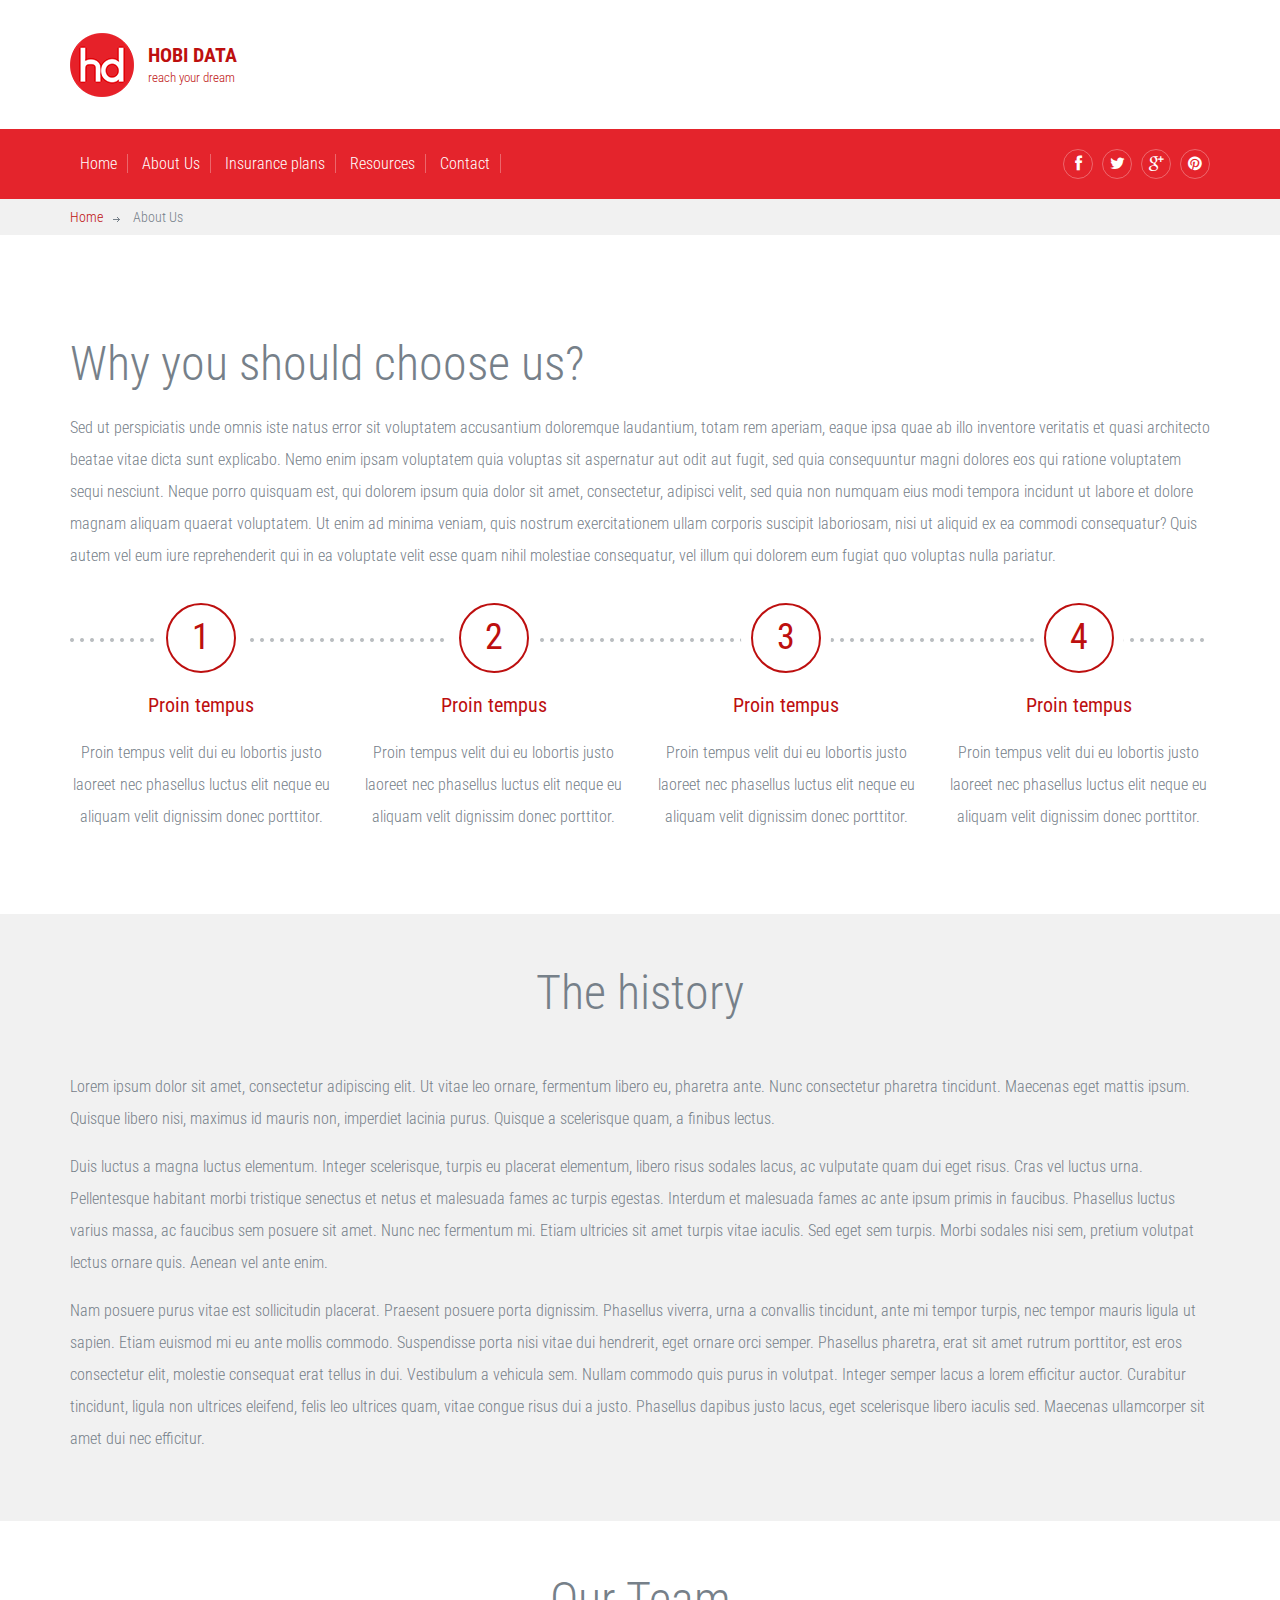
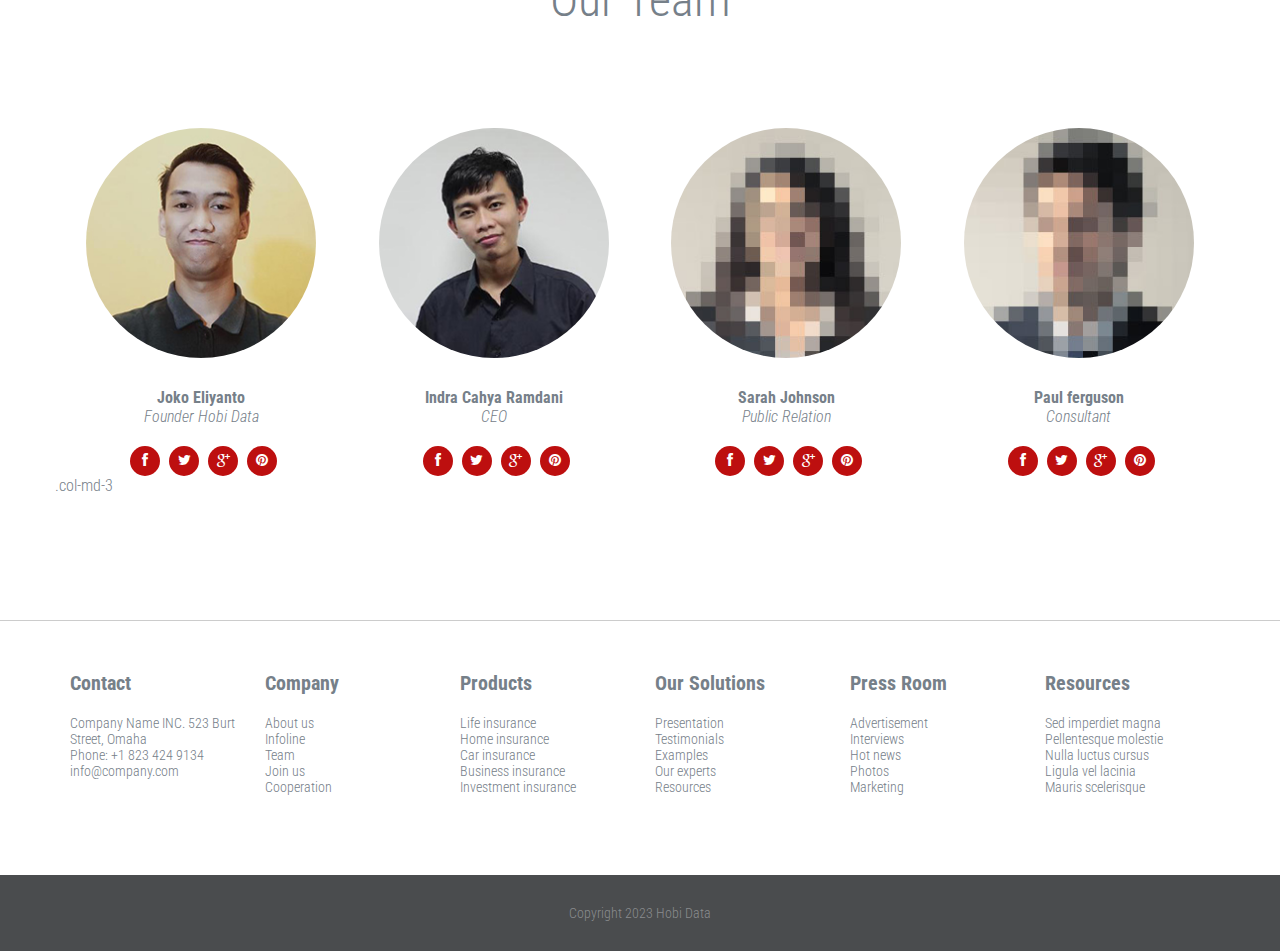
==== commit abeb02e3: "26/11/2023" ====
--- a/about.html
+++ b/about.html
@@ -6,7 +6,7 @@
 		<meta name="viewport" content="width=device-width, initial-scale=1.0,maximum-scale=1">
 		
 		<title>Hobi Data | About Us</title>
-
+		<link rel="icon" type="image/png" href="images/logo.png">
 		<!-- Loading third party fonts -->
 		<link href="http://fonts.googleapis.com/css?family=Roboto+Condensed:300,400,700|" rel="stylesheet" type="text/css">
 		<link href="fonts/font-awesome.min.css" rel="stylesheet" type="text/css">
@@ -54,7 +54,8 @@
 						<div class="main-navigation">
 							<button type="button" class="menu-toggle"><i class="fa fa-bars"></i></button>
 							<ul class="menu">
-								<li class="menu-item current-menu-item"><a href="about.html">About us</a></li>
+								<li class="menu-item"><a href="index.html">Home</a></li>
+								<li class="menu-item"><a href="about.html">About Us</a></li>
 								<li class="menu-item"><a href="insurance.html">Insurance plans</a></li>
 								<li class="menu-item"><a href="resource.html">Resources</a></li>
 								<li class="menu-item"><a href="contact.html">Contact</a></li>
@@ -133,21 +134,21 @@
 								<div class="col-xs-12 col-sm-6 col-md-3">
 									<div class="team">
 										<figure class="team-image"><img src="dummy/team-1.jpg" alt=""></figure>
-										<h2 class="team-name">Jessica Brown</h2>
+										<h2 class="team-name">Joko Eliyanto</h2>
+										<small class="team-title">Founder Hobi Data</small>
+										<div class="social-links">
+											<a href="#"><i class="fa fa-facebook"></i></a>
+											<a href="#"><i class="fa fa-twitter"></i></a>
+											<a href="#"><i class="fa fa-google-plus"></i></a>
+											<a href="#"><i class="fa fa-pinterest"></i></a>
+										</div>
+									</div> <!-- .team -->
+								</div> <!-- .col-md-3 -->
+								<div class="col-xs-12 col-sm-6 col-md-3">
+									<div class="team">
+										<figure class="team-image"><img src="dummy/team-2.jpg" alt=""></figure>
+										<h2 class="team-name">Indra Cahya Ramdani</h2>
 										<small class="team-title">CEO</small>
-										<div class="social-links">
-											<a href="#"><i class="fa fa-facebook"></i></a>
-											<a href="#"><i class="fa fa-twitter"></i></a>
-											<a href="#"><i class="fa fa-google-plus"></i></a>
-											<a href="#"><i class="fa fa-pinterest"></i></a>
-										</div>
-									</div> <!-- .team -->
-								</div> <!-- .col-md-3 -->
-								<div class="col-xs-12 col-sm-6 col-md-3">
-									<div class="team">
-										<figure class="team-image"><img src="dummy/team-2.jpg" alt=""></figure>
-										<h2 class="team-name">Jeremy Stuart</h2>
-										<small class="team-title">Managing Director</small>
 										<div class="social-links">
 											<a href="#"><i class="fa fa-facebook"></i></a>
 											<a href="#"><i class="fa fa-twitter"></i></a>
@@ -181,7 +182,7 @@
 											<a href="#"><i class="fa fa-pinterest"></i></a>
 										</div>
 									</div> <!-- .team -->
-								</div> <!-- .col-md-3 -->
+								</div> .col-md-3
 							</div> <!-- .row -->
 						</div> <!-- .container -->
 					</div> <!-- .fullwidth-block -->
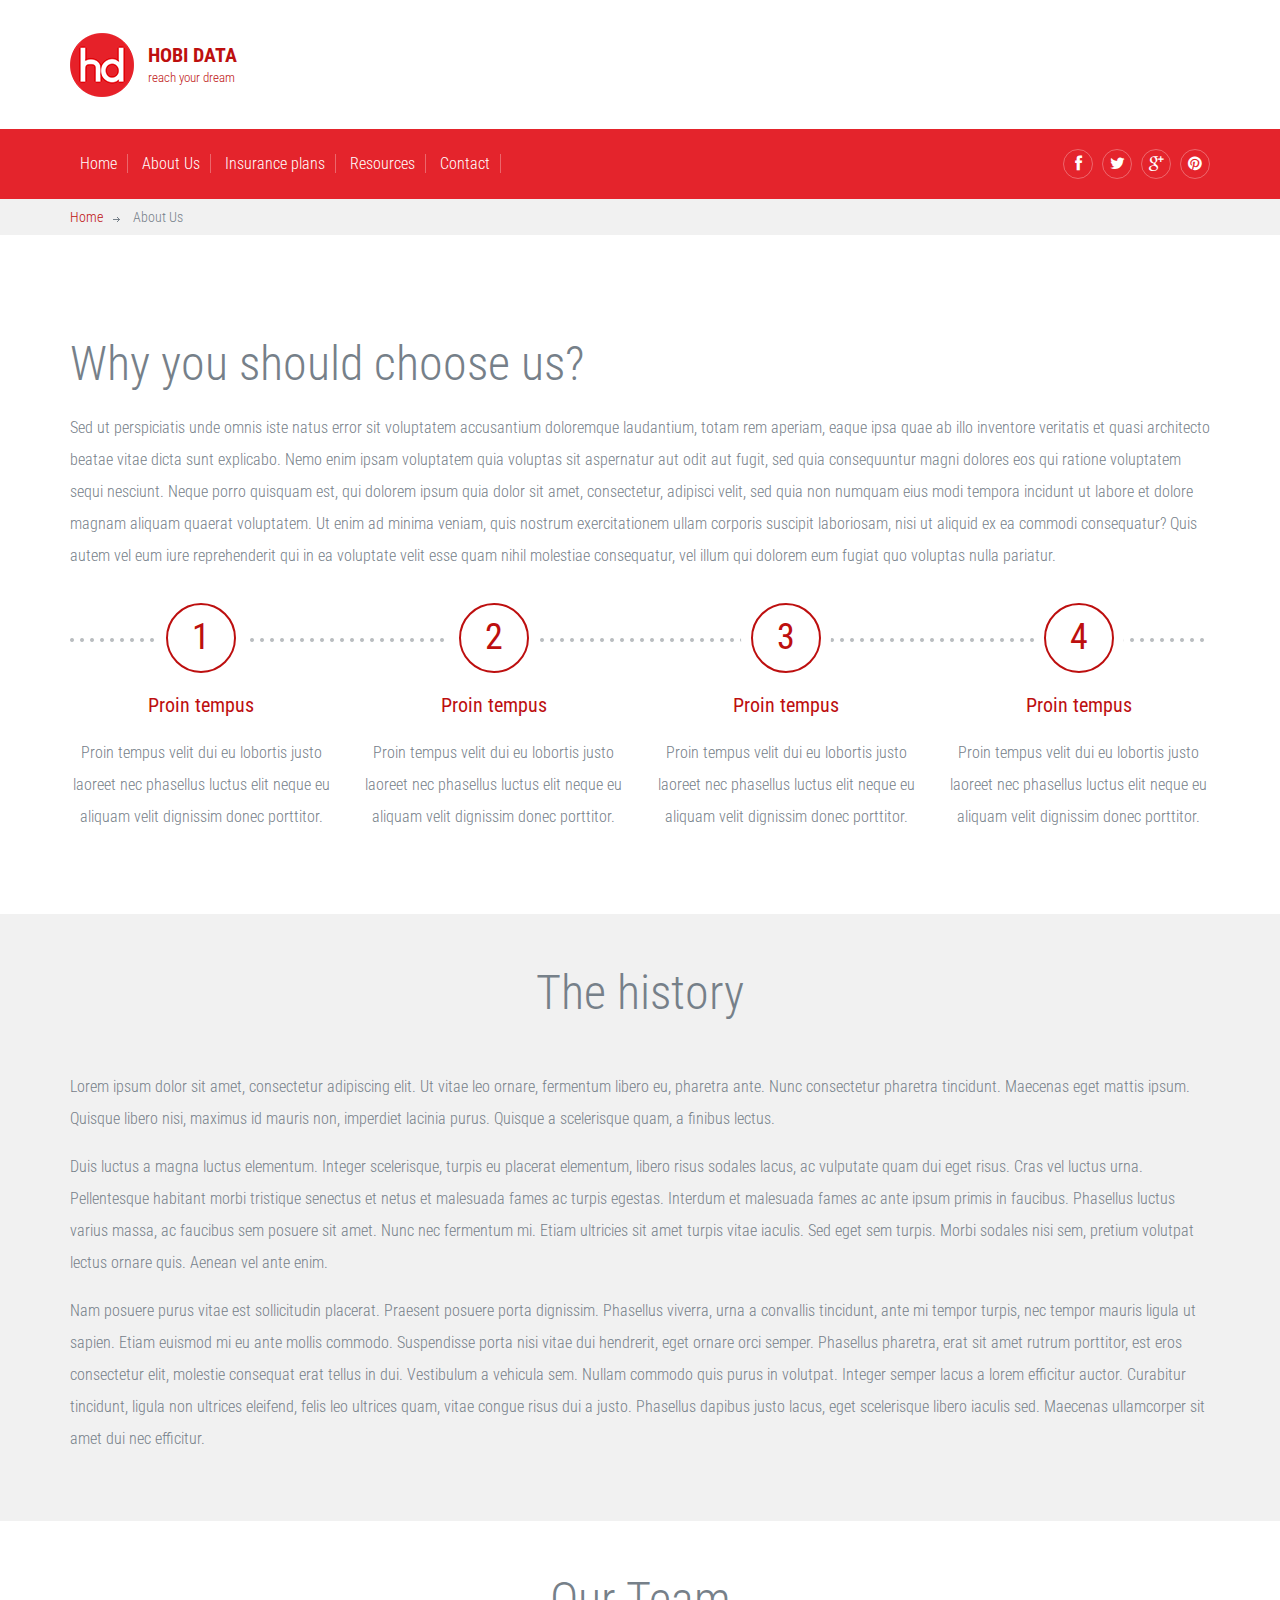
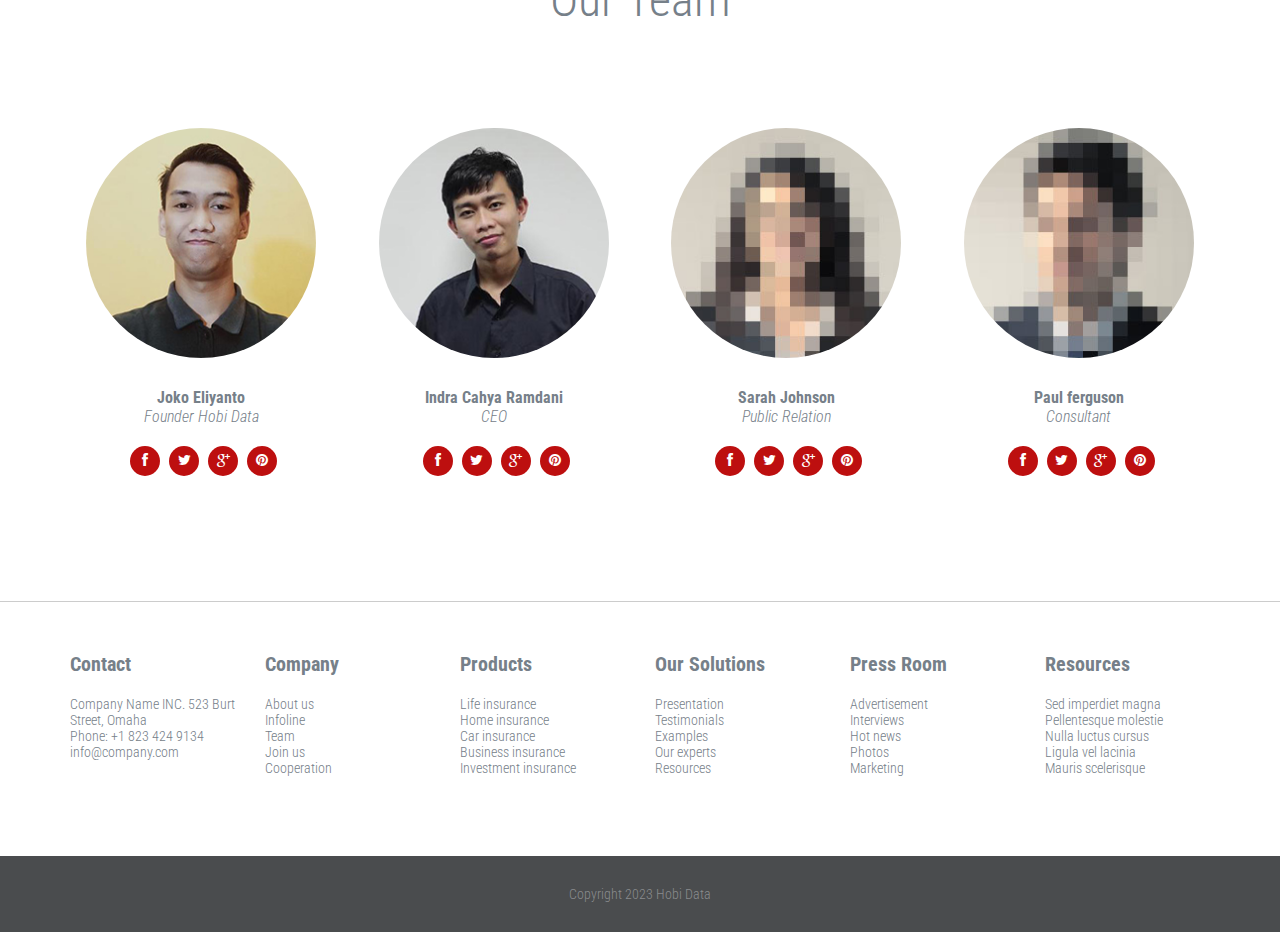
==== commit 6231ae14: "'baru'" ====
--- a/about.html
+++ b/about.html
@@ -182,7 +182,7 @@
 											<a href="#"><i class="fa fa-pinterest"></i></a>
 										</div>
 									</div> <!-- .team -->
-								</div> .col-md-3
+								</div> <!-- .col-md-3-->
 							</div> <!-- .row -->
 						</div> <!-- .container -->
 					</div> <!-- .fullwidth-block -->
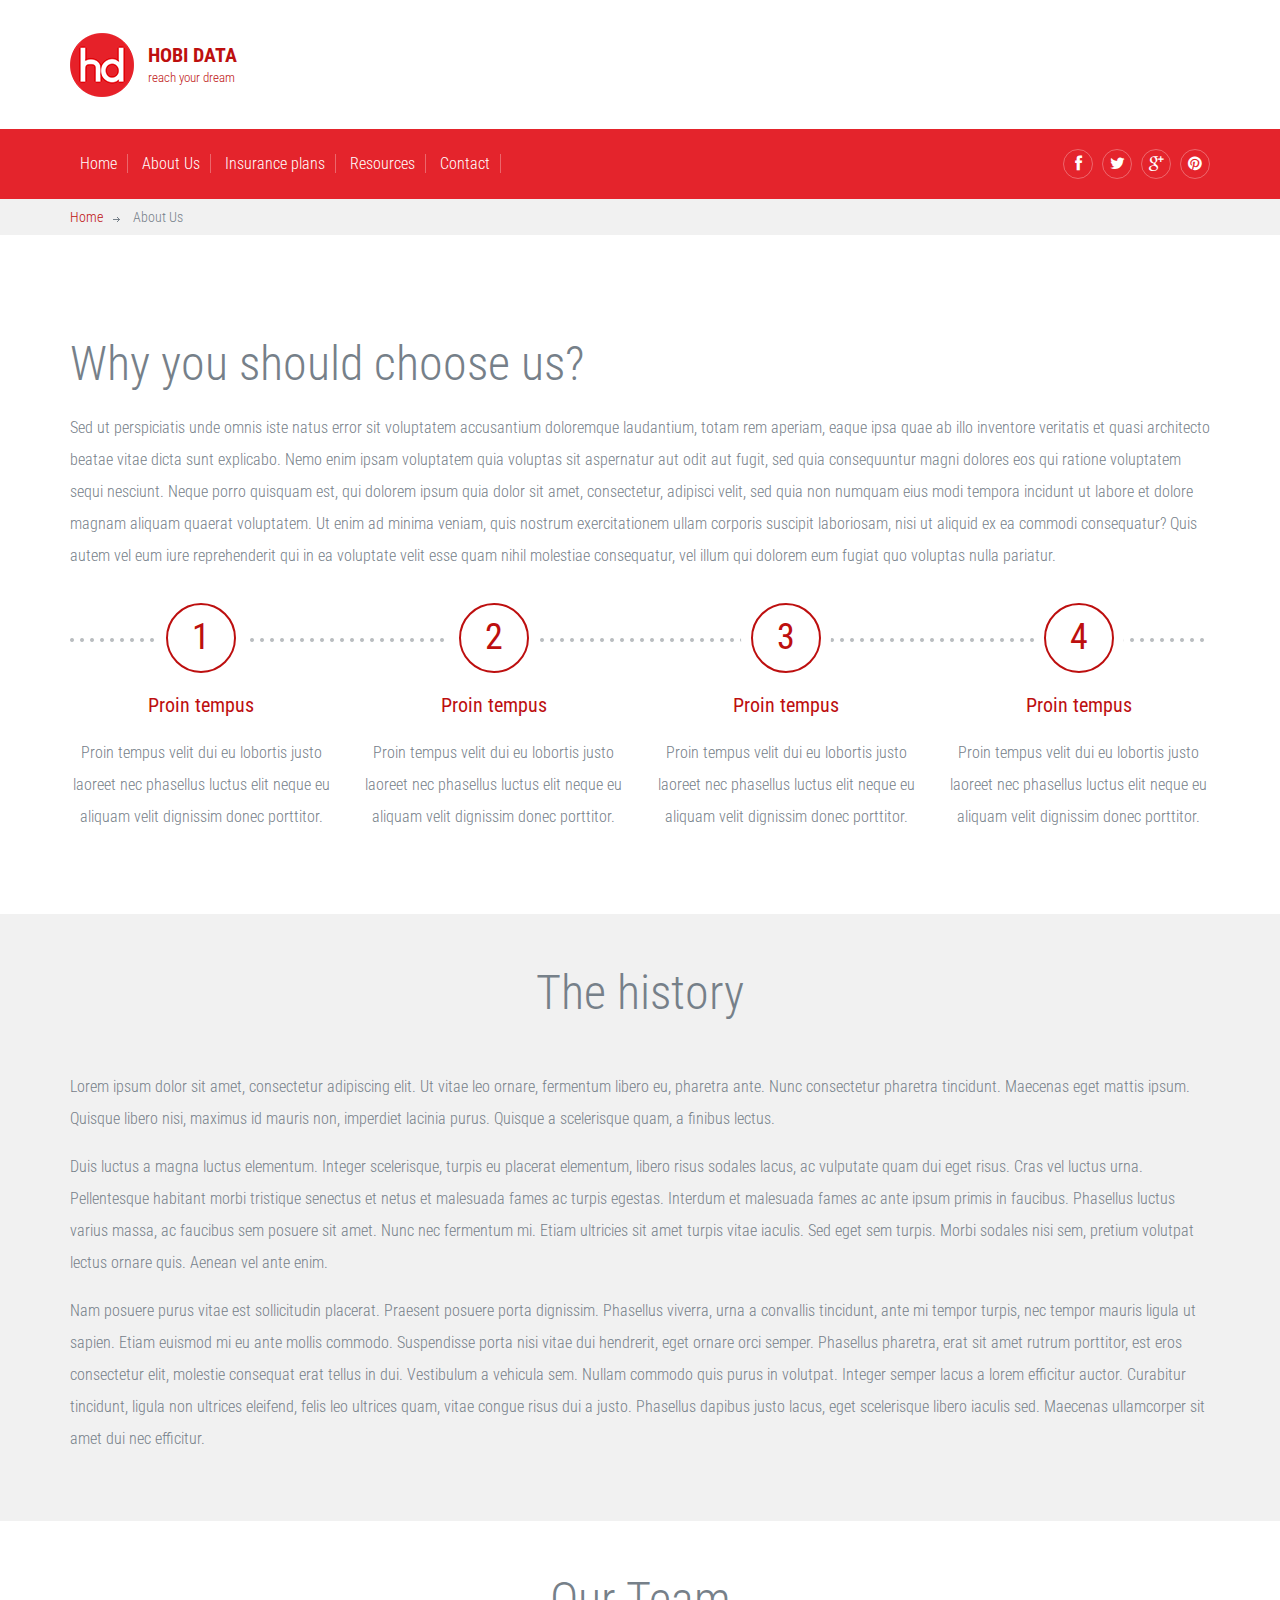
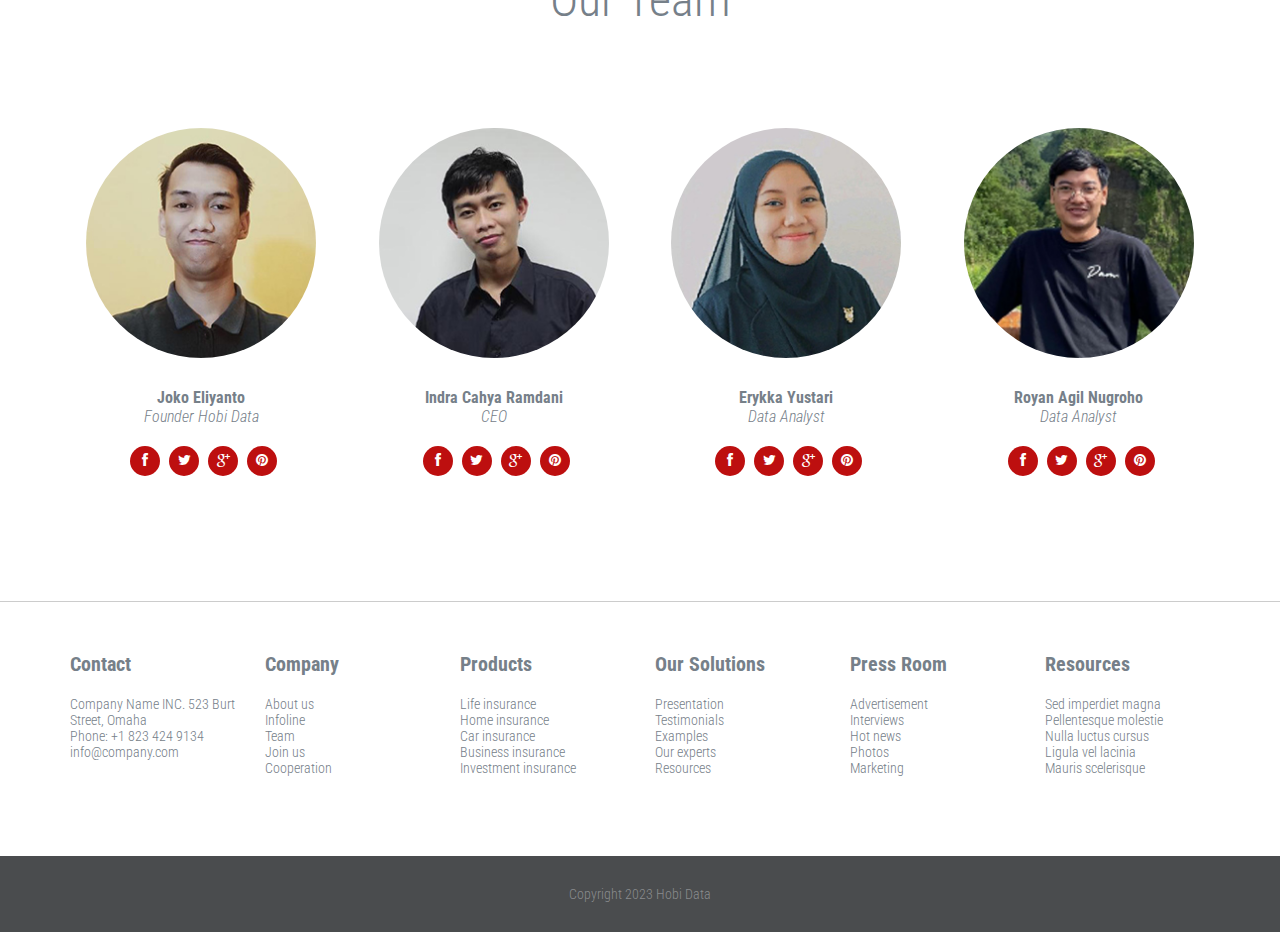
==== commit 2ea36012: "new foto" ====
--- a/about.html
+++ b/about.html
@@ -160,8 +160,8 @@
 								<div class="col-xs-12 col-sm-6 col-md-3">
 									<div class="team">
 										<figure class="team-image"><img src="dummy/team-3.jpg" alt=""></figure>
-										<h2 class="team-name">Sarah Johnson</h2>
-										<small class="team-title">Public Relation</small>
+										<h2 class="team-name">Erykka Yustari</h2>
+										<small class="team-title">Data Analyst</small>
 										<div class="social-links">
 											<a href="#"><i class="fa fa-facebook"></i></a>
 											<a href="#"><i class="fa fa-twitter"></i></a>
@@ -173,8 +173,8 @@
 								<div class="col-xs-12 col-sm-6 col-md-3">
 									<div class="team">
 										<figure class="team-image"><img src="dummy/team-4.jpg" alt=""></figure>
-										<h2 class="team-name">Paul ferguson</h2>
-										<small class="team-title">Consultant</small>
+										<h2 class="team-name">Royan Agil Nugroho</h2>
+										<small class="team-title">Data Analyst</small>
 										<div class="social-links">
 											<a href="#"><i class="fa fa-facebook"></i></a>
 											<a href="#"><i class="fa fa-twitter"></i></a>
